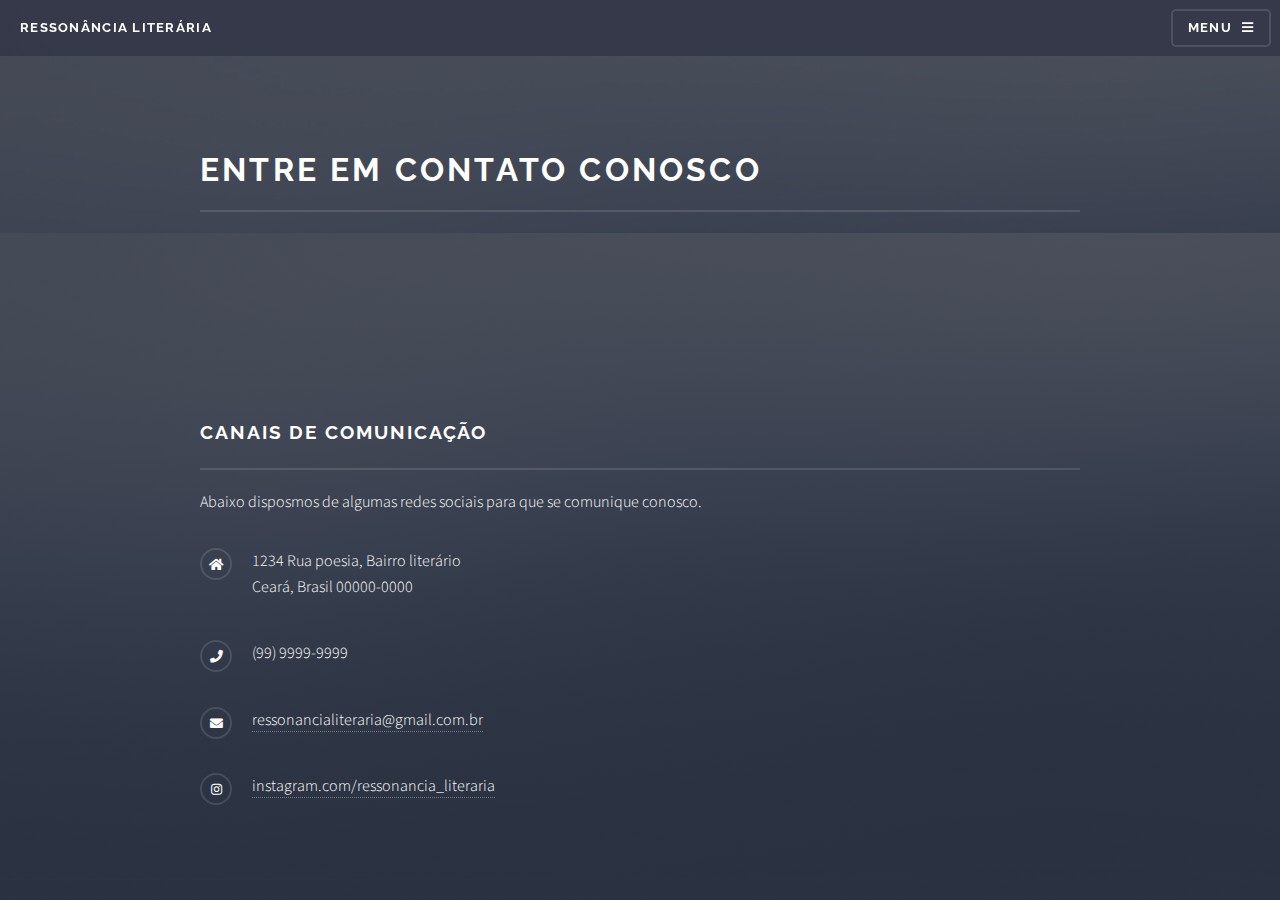
==== contato.html @ 48470628 "Subindo arquivos para a branch Layssa_controle_geral" ====
<!DOCTYPE HTML>
<!--
	Solid State by HTML5 UP
	html5up.net | @ajlkn
	Free for personal and commercial use under the CCA 3.0 license (html5up.net/license)
-->
<html>
	<head>
		<title>Ressonância literária</title>
		<meta charset="utf-8" />
		<meta name="viewport" content="width=device-width, initial-scale=1, user-scalable=no" />
		<link rel="stylesheet" href="assets/css/main.css" />
		<noscript><link rel="stylesheet" href="assets/css/noscript.css" /></noscript>
	</head>
	<body class="is-preload">

		<!-- Page Wrapper -->
			<div id="page-wrapper">

				<!-- Header -->
					<header id="header">
						<h1><a href="index.html">Ressonância Literária</a></h1>
						<nav>
							<a href="#menu">Menu</a>
						</nav>
					</header>

				<!-- Menu -->
					<nav id="menu">
						<div class="inner">
							<h2>Menu</h2>
							<ul class="links">
								<li><a href="index.html">Home</a></li>
								<li><a href="livraria.html">Livraria</a></li>
								<li><a href="sobre.html">Sobre</a></li>
								<li><a href="contato.html">Contato</a></li>
								<li><a href="sign_up.html">Login | Sign Up</a></li>
							</ul>
							<a href="#" class="close">Close</a>
						</div>
					</nav>

				<!-- Wrapper -->
					<section id="wrapper">
						<header>
							<div class="inner">
								<h2>Entre em contato conosco</h2>
							</div>
						</header>
				<!-- Footer -->
				<section id="footer">
					<div class="inner">
						<h2 class="major">Canais de comunicação</h2>
						<p>Abaixo disposmos de algumas redes sociais para que se comunique conosco.</p>
						<ul class="contact">
							<li class="icon solid fa-home">
								1234 Rua poesia, Bairro literário <br />
								Ceará, Brasil 00000-0000
							</li>
							<li class="icon solid fa-phone">(99) 9999-9999</li>
							<li class="icon solid fa-envelope"><a href="#">ressonancialiteraria@gmail.com.br</a></li>
							<li class="icon brands fa-instagram"><a href="#">instagram.com/ressonancia_literaria</a></li>
						</ul>
					</div>
				</section>

		</div>

	<!-- Scripts -->
		<script src="assets/js/jquery.min.js"></script>
		<script src="assets/js/jquery.scrollex.min.js"></script>
		<script src="assets/js/browser.min.js"></script>
		<script src="assets/js/breakpoints.min.js"></script>
		<script src="assets/js/util.js"></script>
		<script src="assets/js/main.js"></script>
	</body>
</html>
---- assets/css/main.css ----
@import url(fontawesome-all.min.css);
@import url("https://fonts.googleapis.com/css?family=Raleway:200,700|Source+Sans+Pro:300,600,300italic,600italic");

/*
	Solid State by HTML5 UP
	html5up.net | @ajlkn
	Free for personal and commercial use under the CCA 3.0 license (html5up.net/license)
*/

html, body, div, span, applet, object,
iframe, h1, h2, h3, h4, h5, h6, p, blockquote,
pre, a, abbr, acronym, address, big, cite,
code, del, dfn, em, img, ins, kbd, q, s, samp,
small, strike, strong, sub, sup, tt, var, b,
u, i, center, dl, dt, dd, ol, ul, li, fieldset,
form, label, legend, table, caption, tbody,
tfoot, thead, tr, th, td, article, aside,
canvas, details, embed, figure, figcaption,
footer, header, hgroup, menu, nav, output, ruby,
section, summary, time, mark, audio, video {
	margin: 0;
	padding: 0;
	border: 0;
	font-size: 100%;
	font: inherit;
	vertical-align: baseline;}

article, aside, details, figcaption, figure,
footer, header, hgroup, menu, nav, section {
	display: block;}

body {
	line-height: 1;
}

ol, ul {
	list-style: none;
}

blockquote, q {
	quotes: none;
}

	blockquote:before, blockquote:after, q:before, q:after {
		content: '';
		content: none;
	}

table {
	border-collapse: collapse;
	border-spacing: 0;
}

body {
	-webkit-text-size-adjust: none;
}

mark {
	background-color: transparent;
	color: inherit;
}

input::-moz-focus-inner {
	border: 0;
	padding: 0;
}

input, select, textarea {
	-moz-appearance: none;
	-webkit-appearance: none;
	-ms-appearance: none;
	appearance: none;
}

/* Basic */

	@-ms-viewport {
		width: device-width;
	}

	body {
		-ms-overflow-style: scrollbar;
	}

	@media screen and (max-width: 480px) {

		html, body {
			min-width: 320px;
		}

	}

	html {
		box-sizing: border-box;
	}

	*, *:before, *:after {
		box-sizing: inherit;
	}

	body {
		background-color: #2e3141;
		background-image: linear-gradient(to top, rgba(46, 49, 65, 0.8), rgba(46, 49, 65, 0.8)), url("../../images/bg.jpg");
		background-size: auto, cover;
		background-attachment: fixed, fixed;
		background-position: center, center;
	}

		body.is-preload *, body.is-preload *:before, body.is-preload *:after {
			-moz-animation: none !important;
			-webkit-animation: none !important;
			-ms-animation: none !important;
			animation: none !important;
			-moz-transition: none !important;
			-webkit-transition: none !important;
			-ms-transition: none !important;
			transition: none !important;
		}

/* Type */

	body, input, select, textarea {
		color: #ffffff;
		font-family: "Source Sans Pro", Helvetica, sans-serif;
		font-size: 16.5pt;
		font-weight: 300;
		line-height: 1.65;
	}

		@media screen and (max-width: 1680px) {

			body, input, select, textarea {
				font-size: 13pt;
			}

		}

		@media screen and (max-width: 1280px) {

			body, input, select, textarea {
				font-size: 12pt;
			}

		}

		@media screen and (max-width: 980px) {

			body, input, select, textarea {
				font-size: 12pt;
			}

		}

		@media screen and (max-width: 736px) {

			body, input, select, textarea {
				font-size: 12pt;
			}

		}

		@media screen and (max-width: 480px) {

			body, input, select, textarea {
				font-size: 12pt;
			}

		}

	a {
		-moz-transition: color 0.2s ease-in-out, border-bottom-color 0.2s ease-in-out;
		-webkit-transition: color 0.2s ease-in-out, border-bottom-color 0.2s ease-in-out;
		-ms-transition: color 0.2s ease-in-out, border-bottom-color 0.2s ease-in-out;
		transition: color 0.2s ease-in-out, border-bottom-color 0.2s ease-in-out;
		border-bottom: dotted 1px rgba(255, 255, 255, 0.35);
		color: #ffffff;
		text-decoration: none;
	}

		a:hover {
			border-bottom-color: transparent;
			color: #ffffff !important;
		}

		a.special:not(.button) {
			text-decoration: none;
			border-bottom: 0;
			display: block;
			font-family: Raleway, Helvetica, sans-serif;
			font-size: 0.8em;
			font-weight: 700;
			letter-spacing: 0.1em;
			margin: 0 0 2em 0;
			text-transform: uppercase;
		}

			a.special:not(.button):before {
				-moz-osx-font-smoothing: grayscale;
				-webkit-font-smoothing: antialiased;
				display: inline-block;
				font-style: normal;
				font-variant: normal;
				text-rendering: auto;
				line-height: 1;
				text-transform: none !important;
				font-family: 'Font Awesome 5 Free';
				font-weight: 900;
			}

			a.special:not(.button):before {
				-moz-transition: background-color 0.2s ease-in-out;
				-webkit-transition: background-color 0.2s ease-in-out;
				-ms-transition: background-color 0.2s ease-in-out;
				transition: background-color 0.2s ease-in-out;
				border-radius: 100%;
				border: solid 2px rgba(255, 255, 255, 0.125);
				content: '\f105';
				display: inline-block;
				font-size: 1.25em;
				height: 2em;
				line-height: 1.75em;
				margin-right: 0.85em;
				text-align: center;
				text-indent: 0.15em;
				vertical-align: middle;
				width: 2em;
			}

			a.special:not(.button):hover:before {
				background-color: rgba(255, 255, 255, 0.025);
			}

			a.special:not(.button):active:before {
				background-color: rgba(255, 255, 255, 0.075);
			}

	strong, b {
		color: #ffffff;
		font-weight: 600;
	}

	em, i {
		font-style: italic;
	}

	p {
		margin: 0 0 2em 0;
	}

	h1, h2, h3, h4, h5, h6 {
		color: #ffffff;
		font-family: Raleway, Helvetica, sans-serif;
		font-weight: 700;
		letter-spacing: 0.1em;
		margin: 0 0 1em 0;
		text-transform: uppercase;
	}

		h1 a, h2 a, h3 a, h4 a, h5 a, h6 a {
			color: inherit;
			text-decoration: none;
			border-bottom: 0;
		}

		h1 span, h2 span, h3 span, h4 span, h5 span, h6 span {
			font-weight: 200;
		}

		h1.major, h2.major, h3.major, h4.major, h5.major, h6.major {
			padding-bottom: 1em;
			border-bottom: solid 2px rgba(255, 255, 255, 0.125);
		}

	h2 {
		font-size: 1.2em;
	}

	h3 {
		font-size: 0.9em;
	}

	h4 {
		font-size: 0.7em;
	}

	h5 {
		font-size: 0.7em;
	}

	h6 {
		font-size: 0.7em;
	}

	@media screen and (max-width: 736px) {

		h2 {
			font-size: 1em;
		}

		h3 {
			font-size: 0.8em;
		}

	}

	sub {
		font-size: 0.8em;
		position: relative;
		top: 0.5em;
	}

	sup {
		font-size: 0.8em;
		position: relative;
		top: -0.5em;
	}

	blockquote {
		border-left: solid 4px rgba(255, 255, 255, 0.125);
		font-style: italic;
		margin: 0 0 2em 0;
		padding: 0.5em 0 0.5em 2em;
	}

	code {
		background: rgba(255, 255, 255, 0.025);
		border-radius: 5px;
		border: solid 2px rgba(255, 255, 255, 0.125);
		font-family: "Courier New", monospace;
		font-size: 0.9em;
		margin: 0 0.25em;
		padding: 0.25em 0.65em;
	}

	pre {
		-webkit-overflow-scrolling: touch;
		font-family: "Courier New", monospace;
		font-size: 0.9em;
		margin: 0 0 2em 0;
	}

		pre code {
			display: block;
			line-height: 1.75em;
			padding: 1em 1.5em;
			overflow-x: auto;
		}

	hr {
		border: 0;
		border-bottom: solid 2px rgba(255, 255, 255, 0.125);
		margin: 2.5em 0;
	}

		hr.major {
			margin: 4em 0;
		}

	.align-left {
		text-align: left;
	}

	.align-center {
		text-align: center;
	}

	.align-right {
		text-align: right;
	}

/* Row */

	.row {
		display: flex;
		flex-wrap: wrap;
		box-sizing: border-box;
		align-items: stretch;
	}

		.row > * {
			box-sizing: border-box;
		}

		.row.gtr-uniform > * > :last-child {
			margin-bottom: 0;
		}

		.row.aln-left {
			justify-content: flex-start;
		}

		.row.aln-center {
			justify-content: center;
		}

		.row.aln-right {
			justify-content: flex-end;
		}

		.row.aln-top {
			align-items: flex-start;
		}

		.row.aln-middle {
			align-items: center;
		}

		.row.aln-bottom {
			align-items: flex-end;
		}

		.row > .imp {
			order: -1;
		}

		.row > .col-1 {
			width: 8.33333%;
		}

		.row > .off-1 {
			margin-left: 8.33333%;
		}

		.row > .col-2 {
			width: 16.66667%;
		}

		.row > .off-2 {
			margin-left: 16.66667%;
		}

		.row > .col-3 {
			width: 25%;
		}

		.row > .off-3 {
			margin-left: 25%;
		}

		.row > .col-4 {
			width: 33.33333%;
		}

		.row > .off-4 {
			margin-left: 33.33333%;
		}

		.row > .col-5 {
			width: 41.66667%;
		}

		.row > .off-5 {
			margin-left: 41.66667%;
		}

		.row > .col-6 {
			width: 50%;
		}

		.row > .off-6 {
			margin-left: 50%;
		}

		.row > .col-7 {
			width: 58.33333%;
		}

		.row > .off-7 {
			margin-left: 58.33333%;
		}

		.row > .col-8 {
			width: 66.66667%;
		}

		.row > .off-8 {
			margin-left: 66.66667%;
		}

		.row > .col-9 {
			width: 75%;
		}

		.row > .off-9 {
			margin-left: 75%;
		}

		.row > .col-10 {
			width: 83.33333%;
		}

		.row > .off-10 {
			margin-left: 83.33333%;
		}

		.row > .col-11 {
			width: 91.66667%;
		}

		.row > .off-11 {
			margin-left: 91.66667%;
		}

		.row > .col-12 {
			width: 100%;
		}

		.row > .off-12 {
			margin-left: 100%;
		}

		.row.gtr-0 {
			margin-top: 0;
			margin-left: 0em;
		}

			.row.gtr-0 > * {
				padding: 0 0 0 0em;
			}

			.row.gtr-0.gtr-uniform {
				margin-top: 0em;
			}

				.row.gtr-0.gtr-uniform > * {
					padding-top: 0em;
				}

		.row.gtr-25 {
			margin-top: 0;
			margin-left: -0.4375em;
		}

			.row.gtr-25 > * {
				padding: 0 0 0 0.4375em;
			}

			.row.gtr-25.gtr-uniform {
				margin-top: -0.4375em;
			}

				.row.gtr-25.gtr-uniform > * {
					padding-top: 0.4375em;
				}

		.row.gtr-50 {
			margin-top: 0;
			margin-left: -0.875em;
		}

			.row.gtr-50 > * {
				padding: 0 0 0 0.875em;
			}

			.row.gtr-50.gtr-uniform {
				margin-top: -0.875em;
			}

				.row.gtr-50.gtr-uniform > * {
					padding-top: 0.875em;
				}

		.row {
			margin-top: 0;
			margin-left: -1.75em;
		}

			.row > * {
				padding: 0 0 0 1.75em;
			}

			.row.gtr-uniform {
				margin-top: -1.75em;
			}

				.row.gtr-uniform > * {
					padding-top: 1.75em;
				}

		.row.gtr-150 {
			margin-top: 0;
			margin-left: -2.625em;
		}

			.row.gtr-150 > * {
				padding: 0 0 0 2.625em;
			}

			.row.gtr-150.gtr-uniform {
				margin-top: -2.625em;
			}

				.row.gtr-150.gtr-uniform > * {
					padding-top: 2.625em;
				}

		.row.gtr-200 {
			margin-top: 0;
			margin-left: -3.5em;
		}

			.row.gtr-200 > * {
				padding: 0 0 0 3.5em;
			}

			.row.gtr-200.gtr-uniform {
				margin-top: -3.5em;
			}

				.row.gtr-200.gtr-uniform > * {
					padding-top: 3.5em;
				}

		@media screen and (max-width: 1680px) {

			.row {
				display: flex;
				flex-wrap: wrap;
				box-sizing: border-box;
				align-items: stretch;
			}

				.row > * {
					box-sizing: border-box;
				}

				.row.gtr-uniform > * > :last-child {
					margin-bottom: 0;
				}

				.row.aln-left {
					justify-content: flex-start;
				}

				.row.aln-center {
					justify-content: center;
				}

				.row.aln-right {
					justify-content: flex-end;
				}

				.row.aln-top {
					align-items: flex-start;
				}

				.row.aln-middle {
					align-items: center;
				}

				.row.aln-bottom {
					align-items: flex-end;
				}

				.row > .imp-xlarge {
					order: -1;
				}

				.row > .col-1-xlarge {
					width: 8.33333%;
				}

				.row > .off-1-xlarge {
					margin-left: 8.33333%;
				}

				.row > .col-2-xlarge {
					width: 16.66667%;
				}

				.row > .off-2-xlarge {
					margin-left: 16.66667%;
				}

				.row > .col-3-xlarge {
					width: 25%;
				}

				.row > .off-3-xlarge {
					margin-left: 25%;
				}

				.row > .col-4-xlarge {
					width: 33.33333%;
				}

				.row > .off-4-xlarge {
					margin-left: 33.33333%;
				}

				.row > .col-5-xlarge {
					width: 41.66667%;
				}

				.row > .off-5-xlarge {
					margin-left: 41.66667%;
				}

				.row > .col-6-xlarge {
					width: 50%;
				}

				.row > .off-6-xlarge {
					margin-left: 50%;
				}

				.row > .col-7-xlarge {
					width: 58.33333%;
				}

				.row > .off-7-xlarge {
					margin-left: 58.33333%;
				}

				.row > .col-8-xlarge {
					width: 66.66667%;
				}

				.row > .off-8-xlarge {
					margin-left: 66.66667%;
				}

				.row > .col-9-xlarge {
					width: 75%;
				}

				.row > .off-9-xlarge {
					margin-left: 75%;
				}

				.row > .col-10-xlarge {
					width: 83.33333%;
				}

				.row > .off-10-xlarge {
					margin-left: 83.33333%;
				}

				.row > .col-11-xlarge {
					width: 91.66667%;
				}

				.row > .off-11-xlarge {
					margin-left: 91.66667%;
				}

				.row > .col-12-xlarge {
					width: 100%;
				}

				.row > .off-12-xlarge {
					margin-left: 100%;
				}

				.row.gtr-0 {
					margin-top: 0;
					margin-left: 0em;
				}

					.row.gtr-0 > * {
						padding: 0 0 0 0em;
					}

					.row.gtr-0.gtr-uniform {
						margin-top: 0em;
					}

						.row.gtr-0.gtr-uniform > * {
							padding-top: 0em;
						}

				.row.gtr-25 {
					margin-top: 0;
					margin-left: -0.4375em;
				}

					.row.gtr-25 > * {
						padding: 0 0 0 0.4375em;
					}

					.row.gtr-25.gtr-uniform {
						margin-top: -0.4375em;
					}

						.row.gtr-25.gtr-uniform > * {
							padding-top: 0.4375em;
						}

				.row.gtr-50 {
					margin-top: 0;
					margin-left: -0.875em;
				}

					.row.gtr-50 > * {
						padding: 0 0 0 0.875em;
					}

					.row.gtr-50.gtr-uniform {
						margin-top: -0.875em;
					}

						.row.gtr-50.gtr-uniform > * {
							padding-top: 0.875em;
						}

				.row {
					margin-top: 0;
					margin-left: -1.75em;
				}

					.row > * {
						padding: 0 0 0 1.75em;
					}

					.row.gtr-uniform {
						margin-top: -1.75em;
					}

						.row.gtr-uniform > * {
							padding-top: 1.75em;
						}

				.row.gtr-150 {
					margin-top: 0;
					margin-left: -2.625em;
				}

					.row.gtr-150 > * {
						padding: 0 0 0 2.625em;
					}

					.row.gtr-150.gtr-uniform {
						margin-top: -2.625em;
					}

						.row.gtr-150.gtr-uniform > * {
							padding-top: 2.625em;
						}

				.row.gtr-200 {
					margin-top: 0;
					margin-left: -3.5em;
				}

					.row.gtr-200 > * {
						padding: 0 0 0 3.5em;
					}

					.row.gtr-200.gtr-uniform {
						margin-top: -3.5em;
					}

						.row.gtr-200.gtr-uniform > * {
							padding-top: 3.5em;
						}

		}

		@media screen and (max-width: 1280px) {

			.row {
				display: flex;
				flex-wrap: wrap;
				box-sizing: border-box;
				align-items: stretch;
			}

				.row > * {
					box-sizing: border-box;
				}

				.row.gtr-uniform > * > :last-child {
					margin-bottom: 0;
				}

				.row.aln-left {
					justify-content: flex-start;
				}

				.row.aln-center {
					justify-content: center;
				}

				.row.aln-right {
					justify-content: flex-end;
				}

				.row.aln-top {
					align-items: flex-start;
				}

				.row.aln-middle {
					align-items: center;
				}

				.row.aln-bottom {
					align-items: flex-end;
				}

				.row > .imp-large {
					order: -1;
				}

				.row > .col-1-large {
					width: 8.33333%;
				}

				.row > .off-1-large {
					margin-left: 8.33333%;
				}

				.row > .col-2-large {
					width: 16.66667%;
				}

				.row > .off-2-large {
					margin-left: 16.66667%;
				}

				.row > .col-3-large {
					width: 25%;
				}

				.row > .off-3-large {
					margin-left: 25%;
				}

				.row > .col-4-large {
					width: 33.33333%;
				}

				.row > .off-4-large {
					margin-left: 33.33333%;
				}

				.row > .col-5-large {
					width: 41.66667%;
				}

				.row > .off-5-large {
					margin-left: 41.66667%;
				}

				.row > .col-6-large {
					width: 50%;
				}

				.row > .off-6-large {
					margin-left: 50%;
				}

				.row > .col-7-large {
					width: 58.33333%;
				}

				.row > .off-7-large {
					margin-left: 58.33333%;
				}

				.row > .col-8-large {
					width: 66.66667%;
				}

				.row > .off-8-large {
					margin-left: 66.66667%;
				}

				.row > .col-9-large {
					width: 75%;
				}

				.row > .off-9-large {
					margin-left: 75%;
				}

				.row > .col-10-large {
					width: 83.33333%;
				}

				.row > .off-10-large {
					margin-left: 83.33333%;
				}

				.row > .col-11-large {
					width: 91.66667%;
				}

				.row > .off-11-large {
					margin-left: 91.66667%;
				}

				.row > .col-12-large {
					width: 100%;
				}

				.row > .off-12-large {
					margin-left: 100%;
				}

				.row.gtr-0 {
					margin-top: 0;
					margin-left: 0em;
				}

					.row.gtr-0 > * {
						padding: 0 0 0 0em;
					}

					.row.gtr-0.gtr-uniform {
						margin-top: 0em;
					}

						.row.gtr-0.gtr-uniform > * {
							padding-top: 0em;
						}

				.row.gtr-25 {
					margin-top: 0;
					margin-left: -0.4375em;
				}

					.row.gtr-25 > * {
						padding: 0 0 0 0.4375em;
					}

					.row.gtr-25.gtr-uniform {
						margin-top: -0.4375em;
					}

						.row.gtr-25.gtr-uniform > * {
							padding-top: 0.4375em;
						}

				.row.gtr-50 {
					margin-top: 0;
					margin-left: -0.875em;
				}

					.row.gtr-50 > * {
						padding: 0 0 0 0.875em;
					}

					.row.gtr-50.gtr-uniform {
						margin-top: -0.875em;
					}

						.row.gtr-50.gtr-uniform > * {
							padding-top: 0.875em;
						}

				.row {
					margin-top: 0;
					margin-left: -1.75em;
				}

					.row > * {
						padding: 0 0 0 1.75em;
					}

					.row.gtr-uniform {
						margin-top: -1.75em;
					}

						.row.gtr-uniform > * {
							padding-top: 1.75em;
						}

				.row.gtr-150 {
					margin-top: 0;
					margin-left: -2.625em;
				}

					.row.gtr-150 > * {
						padding: 0 0 0 2.625em;
					}

					.row.gtr-150.gtr-uniform {
						margin-top: -2.625em;
					}

						.row.gtr-150.gtr-uniform > * {
							padding-top: 2.625em;
						}

				.row.gtr-200 {
					margin-top: 0;
					margin-left: -3.5em;
				}

					.row.gtr-200 > * {
						padding: 0 0 0 3.5em;
					}

					.row.gtr-200.gtr-uniform {
						margin-top: -3.5em;
					}

						.row.gtr-200.gtr-uniform > * {
							padding-top: 3.5em;
						}

		}

		@media screen and (max-width: 980px) {

			.row {
				display: flex;
				flex-wrap: wrap;
				box-sizing: border-box;
				align-items: stretch;
			}

				.row > * {
					box-sizing: border-box;
				}

				.row.gtr-uniform > * > :last-child {
					margin-bottom: 0;
				}

				.row.aln-left {
					justify-content: flex-start;
				}

				.row.aln-center {
					justify-content: center;
				}

				.row.aln-right {
					justify-content: flex-end;
				}

				.row.aln-top {
					align-items: flex-start;
				}

				.row.aln-middle {
					align-items: center;
				}

				.row.aln-bottom {
					align-items: flex-end;
				}

				.row > .imp-medium {
					order: -1;
				}

				.row > .col-1-medium {
					width: 8.33333%;
				}

				.row > .off-1-medium {
					margin-left: 8.33333%;
				}

				.row > .col-2-medium {
					width: 16.66667%;
				}

				.row > .off-2-medium {
					margin-left: 16.66667%;
				}

				.row > .col-3-medium {
					width: 25%;
				}

				.row > .off-3-medium {
					margin-left: 25%;
				}

				.row > .col-4-medium {
					width: 33.33333%;
				}

				.row > .off-4-medium {
					margin-left: 33.33333%;
				}

				.row > .col-5-medium {
					width: 41.66667%;
				}

				.row > .off-5-medium {
					margin-left: 41.66667%;
				}

				.row > .col-6-medium {
					width: 50%;
				}

				.row > .off-6-medium {
					margin-left: 50%;
				}

				.row > .col-7-medium {
					width: 58.33333%;
				}

				.row > .off-7-medium {
					margin-left: 58.33333%;
				}

				.row > .col-8-medium {
					width: 66.66667%;
				}

				.row > .off-8-medium {
					margin-left: 66.66667%;
				}

				.row > .col-9-medium {
					width: 75%;
				}

				.row > .off-9-medium {
					margin-left: 75%;
				}

				.row > .col-10-medium {
					width: 83.33333%;
				}

				.row > .off-10-medium {
					margin-left: 83.33333%;
				}

				.row > .col-11-medium {
					width: 91.66667%;
				}

				.row > .off-11-medium {
					margin-left: 91.66667%;
				}

				.row > .col-12-medium {
					width: 100%;
				}

				.row > .off-12-medium {
					margin-left: 100%;
				}

				.row.gtr-0 {
					margin-top: 0;
					margin-left: 0em;
				}

					.row.gtr-0 > * {
						padding: 0 0 0 0em;
					}

					.row.gtr-0.gtr-uniform {
						margin-top: 0em;
					}

						.row.gtr-0.gtr-uniform > * {
							padding-top: 0em;
						}

				.row.gtr-25 {
					margin-top: 0;
					margin-left: -0.4375em;
				}

					.row.gtr-25 > * {
						padding: 0 0 0 0.4375em;
					}

					.row.gtr-25.gtr-uniform {
						margin-top: -0.4375em;
					}

						.row.gtr-25.gtr-uniform > * {
							padding-top: 0.4375em;
						}

				.row.gtr-50 {
					margin-top: 0;
					margin-left: -0.875em;
				}

					.row.gtr-50 > * {
						padding: 0 0 0 0.875em;
					}

					.row.gtr-50.gtr-uniform {
						margin-top: -0.875em;
					}

						.row.gtr-50.gtr-uniform > * {
							padding-top: 0.875em;
						}

				.row {
					margin-top: 0;
					margin-left: -1.75em;
				}

					.row > * {
						padding: 0 0 0 1.75em;
					}

					.row.gtr-uniform {
						margin-top: -1.75em;
					}

						.row.gtr-uniform > * {
							padding-top: 1.75em;
						}

				.row.gtr-150 {
					margin-top: 0;
					margin-left: -2.625em;
				}

					.row.gtr-150 > * {
						padding: 0 0 0 2.625em;
					}

					.row.gtr-150.gtr-uniform {
						margin-top: -2.625em;
					}

						.row.gtr-150.gtr-uniform > * {
							padding-top: 2.625em;
						}

				.row.gtr-200 {
					margin-top: 0;
					margin-left: -3.5em;
				}

					.row.gtr-200 > * {
						padding: 0 0 0 3.5em;
					}

					.row.gtr-200.gtr-uniform {
						margin-top: -3.5em;
					}

						.row.gtr-200.gtr-uniform > * {
							padding-top: 3.5em;
						}

		}

		@media screen and (max-width: 736px) {

			.row {
				display: flex;
				flex-wrap: wrap;
				box-sizing: border-box;
				align-items: stretch;
			}

				.row > * {
					box-sizing: border-box;
				}

				.row.gtr-uniform > * > :last-child {
					margin-bottom: 0;
				}

				.row.aln-left {
					justify-content: flex-start;
				}

				.row.aln-center {
					justify-content: center;
				}

				.row.aln-right {
					justify-content: flex-end;
				}

				.row.aln-top {
					align-items: flex-start;
				}

				.row.aln-middle {
					align-items: center;
				}

				.row.aln-bottom {
					align-items: flex-end;
				}

				.row > .imp-small {
					order: -1;
				}

				.row > .col-1-small {
					width: 8.33333%;
				}

				.row > .off-1-small {
					margin-left: 8.33333%;
				}

				.row > .col-2-small {
					width: 16.66667%;
				}

				.row > .off-2-small {
					margin-left: 16.66667%;
				}

				.row > .col-3-small {
					width: 25%;
				}

				.row > .off-3-small {
					margin-left: 25%;
				}

				.row > .col-4-small {
					width: 33.33333%;
				}

				.row > .off-4-small {
					margin-left: 33.33333%;
				}

				.row > .col-5-small {
					width: 41.66667%;
				}

				.row > .off-5-small {
					margin-left: 41.66667%;
				}

				.row > .col-6-small {
					width: 50%;
				}

				.row > .off-6-small {
					margin-left: 50%;
				}

				.row > .col-7-small {
					width: 58.33333%;
				}

				.row > .off-7-small {
					margin-left: 58.33333%;
				}

				.row > .col-8-small {
					width: 66.66667%;
				}

				.row > .off-8-small {
					margin-left: 66.66667%;
				}

				.row > .col-9-small {
					width: 75%;
				}

				.row > .off-9-small {
					margin-left: 75%;
				}

				.row > .col-10-small {
					width: 83.33333%;
				}

				.row > .off-10-small {
					margin-left: 83.33333%;
				}

				.row > .col-11-small {
					width: 91.66667%;
				}

				.row > .off-11-small {
					margin-left: 91.66667%;
				}

				.row > .col-12-small {
					width: 100%;
				}

				.row > .off-12-small {
					margin-left: 100%;
				}

				.row.gtr-0 {
					margin-top: 0;
					margin-left: 0em;
				}

					.row.gtr-0 > * {
						padding: 0 0 0 0em;
					}

					.row.gtr-0.gtr-uniform {
						margin-top: 0em;
					}

						.row.gtr-0.gtr-uniform > * {
							padding-top: 0em;
						}

				.row.gtr-25 {
					margin-top: 0;
					margin-left: -0.3125em;
				}

					.row.gtr-25 > * {
						padding: 0 0 0 0.3125em;
					}

					.row.gtr-25.gtr-uniform {
						margin-top: -0.3125em;
					}

						.row.gtr-25.gtr-uniform > * {
							padding-top: 0.3125em;
						}

				.row.gtr-50 {
					margin-top: 0;
					margin-left: -0.625em;
				}

					.row.gtr-50 > * {
						padding: 0 0 0 0.625em;
					}

					.row.gtr-50.gtr-uniform {
						margin-top: -0.625em;
					}

						.row.gtr-50.gtr-uniform > * {
							padding-top: 0.625em;
						}

				.row {
					margin-top: 0;
					margin-left: -1.25em;
				}

					.row > * {
						padding: 0 0 0 1.25em;
					}

					.row.gtr-uniform {
						margin-top: -1.25em;
					}

						.row.gtr-uniform > * {
							padding-top: 1.25em;
						}

				.row.gtr-150 {
					margin-top: 0;
					margin-left: -1.875em;
				}

					.row.gtr-150 > * {
						padding: 0 0 0 1.875em;
					}

					.row.gtr-150.gtr-uniform {
						margin-top: -1.875em;
					}

						.row.gtr-150.gtr-uniform > * {
							padding-top: 1.875em;
						}

				.row.gtr-200 {
					margin-top: 0;
					margin-left: -2.5em;
				}

					.row.gtr-200 > * {
						padding: 0 0 0 2.5em;
					}

					.row.gtr-200.gtr-uniform {
						margin-top: -2.5em;
					}

						.row.gtr-200.gtr-uniform > * {
							padding-top: 2.5em;
						}

		}

		@media screen and (max-width: 480px) {

			.row {
				display: flex;
				flex-wrap: wrap;
				box-sizing: border-box;
				align-items: stretch;
			}

				.row > * {
					box-sizing: border-box;
				}

				.row.gtr-uniform > * > :last-child {
					margin-bottom: 0;
				}

				.row.aln-left {
					justify-content: flex-start;
				}

				.row.aln-center {
					justify-content: center;
				}

				.row.aln-right {
					justify-content: flex-end;
				}

				.row.aln-top {
					align-items: flex-start;
				}

				.row.aln-middle {
					align-items: center;
				}

				.row.aln-bottom {
					align-items: flex-end;
				}

				.row > .imp-xsmall {
					order: -1;
				}

				.row > .col-1-xsmall {
					width: 8.33333%;
				}

				.row > .off-1-xsmall {
					margin-left: 8.33333%;
				}

				.row > .col-2-xsmall {
					width: 16.66667%;
				}

				.row > .off-2-xsmall {
					margin-left: 16.66667%;
				}

				.row > .col-3-xsmall {
					width: 25%;
				}

				.row > .off-3-xsmall {
					margin-left: 25%;
				}

				.row > .col-4-xsmall {
					width: 33.33333%;
				}

				.row > .off-4-xsmall {
					margin-left: 33.33333%;
				}

				.row > .col-5-xsmall {
					width: 41.66667%;
				}

				.row > .off-5-xsmall {
					margin-left: 41.66667%;
				}

				.row > .col-6-xsmall {
					width: 50%;
				}

				.row > .off-6-xsmall {
					margin-left: 50%;
				}

				.row > .col-7-xsmall {
					width: 58.33333%;
				}

				.row > .off-7-xsmall {
					margin-left: 58.33333%;
				}

				.row > .col-8-xsmall {
					width: 66.66667%;
				}

				.row > .off-8-xsmall {
					margin-left: 66.66667%;
				}

				.row > .col-9-xsmall {
					width: 75%;
				}

				.row > .off-9-xsmall {
					margin-left: 75%;
				}

				.row > .col-10-xsmall {
					width: 83.33333%;
				}

				.row > .off-10-xsmall {
					margin-left: 83.33333%;
				}

				.row > .col-11-xsmall {
					width: 91.66667%;
				}

				.row > .off-11-xsmall {
					margin-left: 91.66667%;
				}

				.row > .col-12-xsmall {
					width: 100%;
				}

				.row > .off-12-xsmall {
					margin-left: 100%;
				}

				.row.gtr-0 {
					margin-top: 0;
					margin-left: 0em;
				}

					.row.gtr-0 > * {
						padding: 0 0 0 0em;
					}

					.row.gtr-0.gtr-uniform {
						margin-top: 0em;
					}

						.row.gtr-0.gtr-uniform > * {
							padding-top: 0em;
						}

				.row.gtr-25 {
					margin-top: 0;
					margin-left: -0.3125em;
				}

					.row.gtr-25 > * {
						padding: 0 0 0 0.3125em;
					}

					.row.gtr-25.gtr-uniform {
						margin-top: -0.3125em;
					}

						.row.gtr-25.gtr-uniform > * {
							padding-top: 0.3125em;
						}

				.row.gtr-50 {
					margin-top: 0;
					margin-left: -0.625em;
				}

					.row.gtr-50 > * {
						padding: 0 0 0 0.625em;
					}

					.row.gtr-50.gtr-uniform {
						margin-top: -0.625em;
					}

						.row.gtr-50.gtr-uniform > * {
							padding-top: 0.625em;
						}

				.row {
					margin-top: 0;
					margin-left: -1.25em;
				}

					.row > * {
						padding: 0 0 0 1.25em;
					}

					.row.gtr-uniform {
						margin-top: -1.25em;
					}

						.row.gtr-uniform > * {
							padding-top: 1.25em;
						}

				.row.gtr-150 {
					margin-top: 0;
					margin-left: -1.875em;
				}

					.row.gtr-150 > * {
						padding: 0 0 0 1.875em;
					}

					.row.gtr-150.gtr-uniform {
						margin-top: -1.875em;
					}

						.row.gtr-150.gtr-uniform > * {
							padding-top: 1.875em;
						}

				.row.gtr-200 {
					margin-top: 0;
					margin-left: -2.5em;
				}

					.row.gtr-200 > * {
						padding: 0 0 0 2.5em;
					}

					.row.gtr-200.gtr-uniform {
						margin-top: -2.5em;
					}

						.row.gtr-200.gtr-uniform > * {
							padding-top: 2.5em;
						}

		}

		@media screen and (max-width: 360px) {

			.row {
				display: flex;
				flex-wrap: wrap;
				box-sizing: border-box;
				align-items: stretch;
			}

				.row > * {
					box-sizing: border-box;
				}

				.row.gtr-uniform > * > :last-child {
					margin-bottom: 0;
				}

				.row.aln-left {
					justify-content: flex-start;
				}

				.row.aln-center {
					justify-content: center;
				}

				.row.aln-right {
					justify-content: flex-end;
				}

				.row.aln-top {
					align-items: flex-start;
				}

				.row.aln-middle {
					align-items: center;
				}

				.row.aln-bottom {
					align-items: flex-end;
				}

				.row > .imp-xxsmall {
					order: -1;
				}

				.row > .col-1-xxsmall {
					width: 8.33333%;
				}

				.row > .off-1-xxsmall {
					margin-left: 8.33333%;
				}

				.row > .col-2-xxsmall {
					width: 16.66667%;
				}

				.row > .off-2-xxsmall {
					margin-left: 16.66667%;
				}

				.row > .col-3-xxsmall {
					width: 25%;
				}

				.row > .off-3-xxsmall {
					margin-left: 25%;
				}

				.row > .col-4-xxsmall {
					width: 33.33333%;
				}

				.row > .off-4-xxsmall {
					margin-left: 33.33333%;
				}

				.row > .col-5-xxsmall {
					width: 41.66667%;
				}

				.row > .off-5-xxsmall {
					margin-left: 41.66667%;
				}

				.row > .col-6-xxsmall {
					width: 50%;
				}

				.row > .off-6-xxsmall {
					margin-left: 50%;
				}

				.row > .col-7-xxsmall {
					width: 58.33333%;
				}

				.row > .off-7-xxsmall {
					margin-left: 58.33333%;
				}

				.row > .col-8-xxsmall {
					width: 66.66667%;
				}

				.row > .off-8-xxsmall {
					margin-left: 66.66667%;
				}

				.row > .col-9-xxsmall {
					width: 75%;
				}

				.row > .off-9-xxsmall {
					margin-left: 75%;
				}

				.row > .col-10-xxsmall {
					width: 83.33333%;
				}

				.row > .off-10-xxsmall {
					margin-left: 83.33333%;
				}

				.row > .col-11-xxsmall {
					width: 91.66667%;
				}

				.row > .off-11-xxsmall {
					margin-left: 91.66667%;
				}

				.row > .col-12-xxsmall {
					width: 100%;
				}

				.row > .off-12-xxsmall {
					margin-left: 100%;
				}

				.row.gtr-0 {
					margin-top: 0;
					margin-left: 0em;
				}

					.row.gtr-0 > * {
						padding: 0 0 0 0em;
					}

					.row.gtr-0.gtr-uniform {
						margin-top: 0em;
					}

						.row.gtr-0.gtr-uniform > * {
							padding-top: 0em;
						}

				.row.gtr-25 {
					margin-top: 0;
					margin-left: -0.3125em;
				}

					.row.gtr-25 > * {
						padding: 0 0 0 0.3125em;
					}

					.row.gtr-25.gtr-uniform {
						margin-top: -0.3125em;
					}

						.row.gtr-25.gtr-uniform > * {
							padding-top: 0.3125em;
						}

				.row.gtr-50 {
					margin-top: 0;
					margin-left: -0.625em;
				}

					.row.gtr-50 > * {
						padding: 0 0 0 0.625em;
					}

					.row.gtr-50.gtr-uniform {
						margin-top: -0.625em;
					}

						.row.gtr-50.gtr-uniform > * {
							padding-top: 0.625em;
						}

				.row {
					margin-top: 0;
					margin-left: -1.25em;
				}

					.row > * {
						padding: 0 0 0 1.25em;
					}

					.row.gtr-uniform {
						margin-top: -1.25em;
					}

						.row.gtr-uniform > * {
							padding-top: 1.25em;
						}

				.row.gtr-150 {
					margin-top: 0;
					margin-left: -1.875em;
				}

					.row.gtr-150 > * {
						padding: 0 0 0 1.875em;
					}

					.row.gtr-150.gtr-uniform {
						margin-top: -1.875em;
					}

						.row.gtr-150.gtr-uniform > * {
							padding-top: 1.875em;
						}

				.row.gtr-200 {
					margin-top: 0;
					margin-left: -2.5em;
				}

					.row.gtr-200 > * {
						padding: 0 0 0 2.5em;
					}

					.row.gtr-200.gtr-uniform {
						margin-top: -2.5em;
					}

						.row.gtr-200.gtr-uniform > * {
							padding-top: 2.5em;
						}

		}

/* Section/Article */

	section.special, article.special {
		text-align: center;
	}

/* Form */

	form {
		margin: 0 0 2em 0;
	}

		form > :last-child {
			margin-bottom: 0;
		}

		form > .fields {
			display: -moz-flex;
			display: -webkit-flex;
			display: -ms-flex;
			display: flex;
			-moz-flex-wrap: wrap;
			-webkit-flex-wrap: wrap;
			-ms-flex-wrap: wrap;
			flex-wrap: wrap;
			width: calc(100% + 3em);
			margin: -1.5em 0 2em -1.5em;
		}

			form > .fields > .field {
				-moz-flex-grow: 0;
				-webkit-flex-grow: 0;
				-ms-flex-grow: 0;
				flex-grow: 0;
				-moz-flex-shrink: 0;
				-webkit-flex-shrink: 0;
				-ms-flex-shrink: 0;
				flex-shrink: 0;
				padding: 1.5em 0 0 1.5em;
				width: calc(100% - 1.5em);
			}

				form > .fields > .field.half {
					width: calc(50% - 0.75em);
				}

				form > .fields > .field.third {
					width: calc(100%/3 - 0.5em);
				}

				form > .fields > .field.quarter {
					width: calc(25% - 0.375em);
				}

		@media screen and (max-width: 480px) {

			form > .fields {
				width: calc(100% + 3em);
				margin: -1.5em 0 2em -1.5em;
			}

				form > .fields > .field {
					padding: 1.5em 0 0 1.5em;
					width: calc(100% - 1.5em);
				}

					form > .fields > .field.half {
						width: calc(100% - 1.5em);
					}

					form > .fields > .field.third {
						width: calc(100% - 1.5em);
					}

					form > .fields > .field.quarter {
						width: calc(100% - 1.5em);
					}

		}

	label {
		color: #ffffff;
		display: block;
		font-family: Raleway, Helvetica, sans-serif;
		font-size: 0.8em;
		font-weight: 700;
		letter-spacing: 0.1em;
		margin: 0 0 0.7em 0;
		text-transform: uppercase;
	}

	input[type="text"],
	input[type="password"],
	input[type="email"],
	input[type="tel"],
	select,
	textarea {
		-moz-appearance: none;
		-webkit-appearance: none;
		-ms-appearance: none;
		appearance: none;
		background: rgba(255, 255, 255, 0.025);
		border-radius: 5px;
		border: none;
		border: solid 2px rgba(255, 255, 255, 0.125);
		color: inherit;
		display: block;
		outline: 0;
		padding: 0 1em;
		text-decoration: none;
		width: 100%;
	}

		input[type="text"]:invalid,
		input[type="password"]:invalid,
		input[type="email"]:invalid,
		input[type="tel"]:invalid,
		select:invalid,
		textarea:invalid {
			box-shadow: none;
		}

		input[type="text"]:focus,
		input[type="password"]:focus,
		input[type="email"]:focus,
		input[type="tel"]:focus,
		select:focus,
		textarea:focus {
			border-color: #5b6ba6;
		}

	select {
		background-image: url("data:image/svg+xml;charset=utf8,%3Csvg xmlns='http://www.w3.org/2000/svg' width='40' height='40' preserveAspectRatio='none' viewBox='0 0 40 40'%3E%3Cpath d='M9.4,12.3l10.4,10.4l10.4-10.4c0.2-0.2,0.5-0.4,0.9-0.4c0.3,0,0.6,0.1,0.9,0.4l3.3,3.3c0.2,0.2,0.4,0.5,0.4,0.9 c0,0.4-0.1,0.6-0.4,0.9L20.7,31.9c-0.2,0.2-0.5,0.4-0.9,0.4c-0.3,0-0.6-0.1-0.9-0.4L4.3,17.3c-0.2-0.2-0.4-0.5-0.4-0.9 c0-0.4,0.1-0.6,0.4-0.9l3.3-3.3c0.2-0.2,0.5-0.4,0.9-0.4S9.1,12.1,9.4,12.3z' fill='rgba(255, 255, 255, 0.125)' /%3E%3C/svg%3E");
		background-size: 1.25rem;
		background-repeat: no-repeat;
		background-position: calc(100% - 1rem) center;
		height: 2.75em;
		padding-right: 2.75em;
		text-overflow: ellipsis;
	}

		select option {
			color: #ffffff;
			background: #2e3141;
		}

		select:focus::-ms-value {
			background-color: transparent;
		}

		select::-ms-expand {
			display: none;
		}

	input[type="text"],
	input[type="password"],
	input[type="email"],
	select {
		height: 2.75em;
	}

	textarea {
		padding: 0.75em 1em;
	}

	input[type="checkbox"],
	input[type="radio"] {
		-moz-appearance: none;
		-webkit-appearance: none;
		-ms-appearance: none;
		appearance: none;
		display: block;
		float: left;
		margin-right: -2em;
		opacity: 0;
		width: 1em;
		z-index: -1;
	}

		input[type="checkbox"] + label,
		input[type="radio"] + label {
			text-decoration: none;
			color: #ffffff;
			cursor: pointer;
			display: inline-block;
			font-size: 1em;
			font-family: "Source Sans Pro", Helvetica, sans-serif;
			text-transform: none;
			letter-spacing: 0;
			font-weight: 300;
			padding-left: 2.4em;
			padding-right: 0.75em;
			position: relative;
		}

			input[type="checkbox"] + label:before,
			input[type="radio"] + label:before {
				-moz-osx-font-smoothing: grayscale;
				-webkit-font-smoothing: antialiased;
				display: inline-block;
				font-style: normal;
				font-variant: normal;
				text-rendering: auto;
				line-height: 1;
				text-transform: none !important;
				font-family: 'Font Awesome 5 Free';
				font-weight: 900;
			}

			input[type="checkbox"] + label:before,
			input[type="radio"] + label:before {
				background: rgba(255, 255, 255, 0.025);
				border-radius: 5px;
				border: solid 2px rgba(255, 255, 255, 0.125);
				content: '';
				display: inline-block;
				font-size: 0.8em;
				height: 2.0625em;
				left: 0;
				line-height: 2.0625em;
				position: absolute;
				text-align: center;
				top: 0;
				width: 2.0625em;
			}

		input[type="checkbox"]:checked + label:before,
		input[type="radio"]:checked + label:before {
			background: #ffffff;
			border-color: #ffffff;
			content: '\f00c';
			color: #2e3141;
		}

		input[type="checkbox"]:focus + label:before,
		input[type="radio"]:focus + label:before {
			border-color: #4c5c96;
		}

	input[type="checkbox"] + label:before {
		border-radius: 5px;
	}

	input[type="radio"] + label:before {
		border-radius: 100%;
	}

	::-webkit-input-placeholder {
		color: rgba(255, 255, 255, 0.35) !important;
		opacity: 1.0;
	}

	:-moz-placeholder {
		color: rgba(255, 255, 255, 0.35) !important;
		opacity: 1.0;
	}

	::-moz-placeholder {
		color: rgba(255, 255, 255, 0.35) !important;
		opacity: 1.0;
	}

	:-ms-input-placeholder {
		color: rgba(255, 255, 255, 0.35) !important;
		opacity: 1.0;
	}

/* Box */

	.box {
		border-radius: 5px;
		border: solid 2px rgba(255, 255, 255, 0.125);
		margin-bottom: 2em;
		padding: 1.5em;
	}

		.box > :last-child,
		.box > :last-child > :last-child,
		.box > :last-child > :last-child > :last-child {
			margin-bottom: 0;
		}

		.box.alt {
			border: 0;
			border-radius: 0;
			padding: 0;
		}

/* Icon */

	.icon {
		text-decoration: none;
		border-bottom: none;
		position: relative;
	}

		.icon:before {
			-moz-osx-font-smoothing: grayscale;
			-webkit-font-smoothing: antialiased;
			display: inline-block;
			font-style: normal;
			font-variant: normal;
			text-rendering: auto;
			line-height: 1;
			text-transform: none !important;
			font-family: 'Font Awesome 5 Free';
			font-weight: 400;
		}

		.icon > .label {
			display: none;
		}

		.icon:before {
			line-height: inherit;
		}

		.icon.solid:before {
			font-weight: 900;
		}

		.icon.brands:before {
			font-family: 'Font Awesome 5 Brands';
		}

/* Image */

	.image {
		border-radius: 5px;
		border: 0;
		display: inline-block;
		position: relative;
	}

		.image img {
			border-radius: 5px;
			display: block;
		}

		.image.left, .image.right {
			max-width: 40%;
		}

			.image.left img, .image.right img {
				width: 100%;
			}

		.image.left {
			float: left;
			padding: 0 1.5em 1em 0;
			top: 0.25em;
		}

		.image.right {
			float: right;
			padding: 0 0 1em 1.5em;
			top: 0.25em;
		}

		.image.fit {
			display: block;
			margin: 0 0 2em 0;
			width: 100%;
		}

			.image.fit img {
				width: 100%;
			}

		.image.main {
			display: block;
			margin: 0 0 3em 0;
			width: 100%;
		}

			.image.main img {
				width: 100%;
			}

/* List */

	ol {
		list-style: decimal;
		margin: 0 0 2em 0;
		padding-left: 1.25em;
	}

		ol li {
			padding-left: 0.25em;
		}

	ul {
		list-style: disc;
		margin: 0 0 2em 0;
		padding-left: 1em;
	}

		ul li {
			padding-left: 0.5em;
		}

		ul.alt {
			list-style: none;
			padding-left: 0;
		}

			ul.alt li {
				border-top: solid 1px rgba(255, 255, 255, 0.125);
				padding: 0.5em 0;
			}

				ul.alt li:first-child {
					border-top: 0;
					padding-top: 0;
				}

	dl {
		margin: 0 0 2em 0;
	}

		dl dt {
			display: block;
			font-weight: 600;
			margin: 0 0 1em 0;
		}

		dl dd {
			margin-left: 2em;
		}

/* Actions */

	ul.actions {
		display: -moz-flex;
		display: -webkit-flex;
		display: -ms-flex;
		display: flex;
		cursor: default;
		list-style: none;
		margin-left: -1em;
		padding-left: 0;
	}

		ul.actions li {
			padding: 0 0 0 1em;
			vertical-align: middle;
		}

		ul.actions.special {
			-moz-justify-content: center;
			-webkit-justify-content: center;
			-ms-justify-content: center;
			justify-content: center;
			width: 100%;
			margin-left: 0;
		}

			ul.actions.special li:first-child {
				padding-left: 0;
			}

		ul.actions.stacked {
			-moz-flex-direction: column;
			-webkit-flex-direction: column;
			-ms-flex-direction: column;
			flex-direction: column;
			margin-left: 0;
		}

			ul.actions.stacked li {
				padding: 1.3em 0 0 0;
			}

				ul.actions.stacked li:first-child {
					padding-top: 0;
				}

		ul.actions.fit {
			width: calc(100% + 1em);
		}

			ul.actions.fit li {
				-moz-flex-grow: 1;
				-webkit-flex-grow: 1;
				-ms-flex-grow: 1;
				flex-grow: 1;
				-moz-flex-shrink: 1;
				-webkit-flex-shrink: 1;
				-ms-flex-shrink: 1;
				flex-shrink: 1;
				width: 100%;
			}

				ul.actions.fit li > * {
					width: 100%;
				}

			ul.actions.fit.stacked {
				width: 100%;
			}

		@media screen and (max-width: 480px) {

			ul.actions:not(.fixed) {
				-moz-flex-direction: column;
				-webkit-flex-direction: column;
				-ms-flex-direction: column;
				flex-direction: column;
				margin-left: 0;
				width: 100% !important;
			}

				ul.actions:not(.fixed) li {
					-moz-flex-grow: 1;
					-webkit-flex-grow: 1;
					-ms-flex-grow: 1;
					flex-grow: 1;
					-moz-flex-shrink: 1;
					-webkit-flex-shrink: 1;
					-ms-flex-shrink: 1;
					flex-shrink: 1;
					padding: 1em 0 0 0;
					text-align: center;
					width: 100%;
				}

					ul.actions:not(.fixed) li > * {
						width: 100%;
					}

					ul.actions:not(.fixed) li:first-child {
						padding-top: 0;
					}

					ul.actions:not(.fixed) li input[type="submit"],
					ul.actions:not(.fixed) li input[type="reset"],
					ul.actions:not(.fixed) li input[type="button"],
					ul.actions:not(.fixed) li button,
					ul.actions:not(.fixed) li .button {
						width: 100%;
					}

						ul.actions:not(.fixed) li input[type="submit"].icon:before,
						ul.actions:not(.fixed) li input[type="reset"].icon:before,
						ul.actions:not(.fixed) li input[type="button"].icon:before,
						ul.actions:not(.fixed) li button.icon:before,
						ul.actions:not(.fixed) li .button.icon:before {
							margin-left: -0.5rem;
						}

		}

/* Icons */

	ul.icons {
		cursor: default;
		list-style: none;
		padding-left: 0;
	}

		ul.icons li {
			display: inline-block;
			padding: 0 1em 0 0;
		}

			ul.icons li:last-child {
				padding-right: 0;
			}

			ul.icons li .icon:before {
				font-size: 1.25em;
			}

/* Contact */

	ul.contact {
		list-style: none;
		padding: 0;
	}

		ul.contact li {
			text-decoration: none;
			margin: 2.5em 0 0 0;
			padding: 0 0 0 3.25em;
			position: relative;
		}

			ul.contact li:before {
				-moz-osx-font-smoothing: grayscale;
				-webkit-font-smoothing: antialiased;
				display: inline-block;
				font-style: normal;
				font-variant: normal;
				text-rendering: auto;
				line-height: 1;
				text-transform: none !important;
				font-family: 'Font Awesome 5 Free';
				font-weight: 400;
			}

			ul.contact li:before {
				border-radius: 100%;
				border: solid 2px rgba(255, 255, 255, 0.125);
				display: inline-block;
				font-size: 0.8em;
				height: 2.5em;
				left: 0;
				line-height: 2.35em;
				position: absolute;
				text-align: center;
				top: 0;
				width: 2.5em;
			}

			ul.contact li:first-child {
				margin-top: 0;
			}

		@media screen and (max-width: 736px) {

			ul.contact li {
				margin: 1.5em 0 0 0;
			}

		}

/* Pagination */

	ul.pagination {
		cursor: default;
		list-style: none;
		padding-left: 0;
	}

		ul.pagination li {
			display: inline-block;
			padding-left: 0;
			vertical-align: middle;
		}

			ul.pagination li > .page {
				-moz-transition: background-color 0.2s ease-in-out, color 0.2s ease-in-out;
				-webkit-transition: background-color 0.2s ease-in-out, color 0.2s ease-in-out;
				-ms-transition: background-color 0.2s ease-in-out, color 0.2s ease-in-out;
				transition: background-color 0.2s ease-in-out, color 0.2s ease-in-out;
				border-bottom: 0;
				border-radius: 5px;
				display: inline-block;
				height: 1.5em;
				line-height: 1.5em;
				margin: 0 0.125em;
				min-width: 1.5em;
				padding: 0 0.5em;
				text-align: center;
			}

				ul.pagination li > .page:hover {
					background-color: rgba(255, 255, 255, 0.025);
				}

				ul.pagination li > .page.active {
					background-color: #4c5c96;
				}

			ul.pagination li:first-child {
				padding-right: 0.75em;
			}

			ul.pagination li:last-child {
				padding-left: 0.75em;
			}

		@media screen and (max-width: 480px) {

			ul.pagination li:nth-child(n+2):nth-last-child(n+2) {
				display: none;
			}

			ul.pagination li .button {
				width: 100%;
			}

			ul.pagination li:first-child {
				width: calc(50% - 2px);
				text-align: left;
				padding-right: 0.325em;
			}

			ul.pagination li:last-child {
				width: calc(50% - 2px);
				text-align: right;
				padding-left: 0.325em;
			}

		}

/* Table */

	.table-wrapper {
		-webkit-overflow-scrolling: touch;
		overflow-x: auto;
	}

	table {
		margin: 0 0 2em 0;
		width: 100%;
	}

		table tbody tr {
			border: solid 1px rgba(255, 255, 255, 0.125);
			border-left: 0;
			border-right: 0;
		}

			table tbody tr:nth-child(2n + 1) {
				background-color: rgba(255, 255, 255, 0.025);
			}

		table td {
			padding: 0.75em 0.75em;
		}

		table th {
			color: #ffffff;
			font-size: 0.9em;
			font-weight: 600;
			padding: 0 0.75em 0.75em 0.75em;
			text-align: left;
		}

		table thead {
			border-bottom: solid 2px rgba(255, 255, 255, 0.125);
		}

		table tfoot {
			border-top: solid 2px rgba(255, 255, 255, 0.125);
		}

		table.alt {
			border-collapse: separate;
		}

			table.alt tbody tr td {
				border: solid 1px rgba(255, 255, 255, 0.125);
				border-left-width: 0;
				border-top-width: 0;
			}

				table.alt tbody tr td:first-child {
					border-left-width: 1px;
				}

			table.alt tbody tr:first-child td {
				border-top-width: 1px;
			}

			table.alt thead {
				border-bottom: 0;
			}

			table.alt tfoot {
				border-top: 0;
			}

/* Button */

	input[type="submit"],
	input[type="reset"],
	input[type="button"],
	button,
	.button {
		-moz-appearance: none;
		-webkit-appearance: none;
		-ms-appearance: none;
		appearance: none;
		-moz-transition: background-color 0.2s ease-in-out;
		-webkit-transition: background-color 0.2s ease-in-out;
		-ms-transition: background-color 0.2s ease-in-out;
		transition: background-color 0.2s ease-in-out;
		background-color: transparent;
		border-radius: 5px;
		border: 0;
		box-shadow: inset 0 0 0 2px rgba(255, 255, 255, 0.125);
		color: #ffffff !important;
		cursor: pointer;
		display: inline-block;
		font-family: Raleway, Helvetica, sans-serif;
		font-size: 0.8em;
		font-weight: 700;
		height: 3.75em;
		letter-spacing: 0.1em;
		line-height: 3.75em;
		padding: 0 2.25em;
		text-align: center;
		text-decoration: none;
		text-transform: uppercase;
		white-space: nowrap;
	}

		input[type="submit"]:hover,
		input[type="reset"]:hover,
		input[type="button"]:hover,
		button:hover,
		.button:hover {
			background-color: rgba(255, 255, 255, 0.025);
		}

		input[type="submit"]:active,
		input[type="reset"]:active,
		input[type="button"]:active,
		button:active,
		.button:active {
			background-color: rgba(255, 255, 255, 0.075);
		}

		input[type="submit"].icon:before,
		input[type="reset"].icon:before,
		input[type="button"].icon:before,
		button.icon:before,
		.button.icon:before {
			margin-right: 0.5em;
			color: rgba(255, 255, 255, 0.35);
		}

		input[type="submit"].primary,
		input[type="reset"].primary,
		input[type="button"].primary,
		button.primary,
		.button.primary {
			background-color: #4c5c96;
			box-shadow: none;
		}

			input[type="submit"].primary:hover,
			input[type="reset"].primary:hover,
			input[type="button"].primary:hover,
			button.primary:hover,
			.button.primary:hover {
				background-color: #53639e;
			}

			input[type="submit"].primary:active,
			input[type="reset"].primary:active,
			input[type="button"].primary:active,
			button.primary:active,
			.button.primary:active {
				background-color: #45558d;
			}

			input[type="submit"].primary.icon:before,
			input[type="reset"].primary.icon:before,
			input[type="button"].primary.icon:before,
			button.primary.icon:before,
			.button.primary.icon:before {
				color: #7985b0;
			}

		input[type="submit"].fit,
		input[type="reset"].fit,
		input[type="button"].fit,
		button.fit,
		.button.fit {
			width: 100%;
		}

		input[type="submit"].small,
		input[type="reset"].small,
		input[type="button"].small,
		button.small,
		.button.small {
			font-size: 0.6em;
		}

		input[type="submit"].large,
		input[type="reset"].large,
		input[type="button"].large,
		button.large,
		.button.large {
			font-size: 1em;
		}

		input[type="submit"].disabled, input[type="submit"]:disabled,
		input[type="reset"].disabled,
		input[type="reset"]:disabled,
		input[type="button"].disabled,
		input[type="button"]:disabled,
		button.disabled,
		button:disabled,
		.button.disabled,
		.button:disabled {
			opacity: 0.25;
		}

		@media screen and (max-width: 480px) {

			input[type="submit"],
			input[type="reset"],
			input[type="button"],
			button,
			.button {
				padding: 0;
			}

		}

/* Features */

	.features {
		display: -moz-flex;
		display: -webkit-flex;
		display: -ms-flex;
		display: flex;
		-moz-flex-wrap: wrap;
		-webkit-flex-wrap: wrap;
		-ms-flex-wrap: wrap;
		flex-wrap: wrap;
		margin: 0 0 2em 0;
	}

		.features article {
			padding: 1.75em 1.75em 0.1em 1.75em ;
			background-color: #353849;
			border-radius: 5px;
			margin: 1.5em 3em 1.5em 0;
			width: calc(50% - 1.5em);
		}

			.features article:nth-child(2n) {
				margin-right: 0;
			}

			.features article .image {
				border-radius: 5px 5px 0 0;
				display: block;
				margin-bottom: 1.75em;
				margin-left: -1.75em;
				margin-top: -1.75em;
				position: relative;
				width: calc(100% + 3.5em);
			}

				.features article .image img {
					border-radius: 5px 5px 0 0;
					width: 100%;
				}

		@media screen and (max-width: 980px) {

			.features article {
				margin: 1em 2em 1em 0;
				width: calc(50% - 1em);
			}

		}

		@media screen and (max-width: 736px) {

			.features article {
				padding: 1.5em 1.5em 0.1em 1.5em ;
				margin: 0.875em 1.75em 0.875em 0;
				width: calc(50% - 0.875em - 1px);
			}

				.features article .image {
					margin-bottom: 1.5em;
					margin-left: -1.5em;
					margin-top: -1.5em;
					width: calc(100% + 3em);
				}

		}

		@media screen and (max-width: 480px) {

			.features {
				display: block;
			}

				.features article {
					width: 100%;
					margin: 0 0 2em 0 !important;
				}

		}

/* Header */

	#header {
		-moz-transition: background-color 0.2s ease-in-out;
		-webkit-transition: background-color 0.2s ease-in-out;
		-ms-transition: background-color 0.2s ease-in-out;
		transition: background-color 0.2s ease-in-out;
		background-color: rgba(53, 56, 73, 0.95);
		height: 3.5em;
		left: 0;
		line-height: 3.5em;
		padding: 0 1.25em;
		position: fixed;
		top: 0;
		width: 100%;
		z-index: 10000;
	}

		#header h1 {
			-moz-transition: opacity 0.2s ease-in-out, visibility 0.2s;
			-webkit-transition: opacity 0.2s ease-in-out, visibility 0.2s;
			-ms-transition: opacity 0.2s ease-in-out, visibility 0.2s;
			transition: opacity 0.2s ease-in-out, visibility 0.2s;
			border-bottom: 0;
			font-size: 0.8em;
			margin-bottom: 0;
			opacity: 1;
			visibility: visible;
		}

			#header h1 a {
				border: 0;
			}

		#header nav {
			font-family: Raleway, Helvetica, sans-serif;
			font-size: 0.8em;
			font-weight: 700;
			height: 3em;
			letter-spacing: 0.1em;
			line-height: 3em;
			position: absolute;
			right: 0.7em;
			text-transform: uppercase;
			top: 0.7em;
		}

			#header nav a {
				border: 0;
				display: inline-block;
				padding: 0 1em;
			}

				#header nav a:before {
					float: right;
					margin-left: 0.75em;
				}

				#header nav a[href="#menu"] {
					text-decoration: none;
					-moz-transition: background-color 0.2s ease-in-out;
					-webkit-transition: background-color 0.2s ease-in-out;
					-ms-transition: background-color 0.2s ease-in-out;
					transition: background-color 0.2s ease-in-out;
					border-radius: 5px;
					box-shadow: inset 0 0 0 2px rgba(255, 255, 255, 0.125);
					padding: 0 1.35em;
				}

					#header nav a[href="#menu"]:before {
						-moz-osx-font-smoothing: grayscale;
						-webkit-font-smoothing: antialiased;
						display: inline-block;
						font-style: normal;
						font-variant: normal;
						text-rendering: auto;
						line-height: 1;
						text-transform: none !important;
						font-family: 'Font Awesome 5 Free';
						font-weight: 900;
					}

					#header nav a[href="#menu"]:before {
						content: '\f0c9';
						line-height: inherit;
					}

					#header nav a[href="#menu"]:hover {
						background-color: rgba(255, 255, 255, 0.025);
					}

					#header nav a[href="#menu"]:active {
						background-color: rgba(255, 255, 255, 0.075);
					}

		#header.alt {
			background-color: transparent;
		}

			#header.alt h1 {
				opacity: 0;
				visibility: hidden;
			}

		@media screen and (max-width: 736px) {

			#header {
				height: 2.75em;
				line-height: 2.75em;
			}

				#header nav {
					top: 0;
					right: 0;
					height: inherit;
					line-height: inherit;
				}

					#header nav a {
						height: inherit;
						line-height: inherit;
					}

						#header nav a[href="#menu"] {
							box-shadow: none;
							padding: 0 1em;
							border-radius: 0;
						}

							#header nav a[href="#menu"]:hover, #header nav a[href="#menu"]:active {
								background-color: inherit;
							}

		}

		@media screen and (max-width: 480px) {

			#header nav a[href="#menu"] {
				width: 4em;
				white-space: nowrap;
				text-indent: 4em;
				position: relative;
			}

				#header nav a[href="#menu"]:before {
					width: inherit;
					position: absolute;
					top: 0;
					left: 0;
					text-indent: 0;
					text-align: right;
					margin-left: 0;
					padding-right: 1.25em;
				}

		}

/* Menu */

	#page-wrapper {
		-moz-transition: -moz-filter 0.25s ease;
		-webkit-transition: -webkit-filter 0.25s ease;
		-ms-transition: -ms-filter 0.25s ease;
		transition: filter 0.25s ease;
	}

	#menu {
		-moz-align-items: center;
		-webkit-align-items: center;
		-ms-align-items: center;
		align-items: center;
		display: -moz-flex;
		display: -webkit-flex;
		display: -ms-flex;
		display: flex;
		-moz-justify-content: center;
		-webkit-justify-content: center;
		-ms-justify-content: center;
		justify-content: center;
		pointer-events: none;
		-moz-transition: opacity 0.35s ease, visibility 0.35s;
		-webkit-transition: opacity 0.35s ease, visibility 0.35s;
		-ms-transition: opacity 0.35s ease, visibility 0.35s;
		transition: opacity 0.35s ease, visibility 0.35s;
		-moz-user-select: none;
		-webkit-user-select: none;
		-ms-user-select: none;
		user-select: none;
		-webkit-tap-highlight-color: rgba(0, 0, 0, 0);
		background: rgba(46, 49, 65, 0.8);
		cursor: default;
		height: 100%;
		left: 0;
		opacity: 0;
		position: fixed;
		text-align: center;
		top: 0;
		visibility: hidden;
		width: 100%;
	}

		#menu .inner {
			padding: 2.5em 1.5em 0.5em 1.5em ;
			-moz-transform: translateY(0.5em);
			-webkit-transform: translateY(0.5em);
			-ms-transform: translateY(0.5em);
			transform: translateY(0.5em);
			-moz-transition: opacity 0.35s ease, -moz-transform 0.35s ease;
			-webkit-transition: opacity 0.35s ease, -webkit-transform 0.35s ease;
			-ms-transition: opacity 0.35s ease, -ms-transform 0.35s ease;
			transition: opacity 0.35s ease, transform 0.35s ease;
			-webkit-overflow-scrolling: touch;
			background: #4c5c96;
			border-radius: 5px;
			display: block;
			max-width: 100%;
			opacity: 0;
			position: relative;
			width: 18em;
		}

		#menu h2 {
			border-bottom: solid 2px rgba(255, 255, 255, 0.125);
			padding-bottom: 1em;
		}

		#menu .close {
			background-image: url("images/close.svg");
			background-position: 75% 25%;
			background-repeat: no-repeat;
			background-size: 2em 2em;
			border: 0;
			content: '';
			display: block;
			height: 4em;
			overflow: hidden;
			position: absolute;
			right: 0;
			text-align: center;
			text-indent: 4em;
			top: 0;
			width: 4em;
		}

		#menu .links {
			list-style: none;
			margin-bottom: 1.5em;
			padding: 0;
		}

			#menu .links li {
				padding: 0;
			}

				#menu .links li a {
					border-radius: 5px;
					border: 0;
					display: block;
					font-family: Raleway, Helvetica, sans-serif;
					font-size: 0.8em;
					font-weight: 200;
					letter-spacing: 0.1em;
					line-height: 1.85em;
					padding: 0.75em 0;
					text-transform: uppercase;
				}

					#menu .links li a:hover {
						background: #45558d;
					}

		@media screen and (max-width: 736px) {

			#menu .inner {
				max-height: 100%;
				overflow-y: auto;
				overflow-x: hidden;
			}

				#menu .inner .close {
					background-size: 1.5em 1.5em;
				}

		}

	body.is-menu-visible #page-wrapper {
		-moz-filter: blur(1.5px);
		-webkit-filter: blur(1.5px);
		-ms-filter: blur(1.5px);
		filter: blur(1.5px);
	}

	body.is-menu-visible #menu {
		pointer-events: auto;
		opacity: 1;
		visibility: visible;
	}

		body.is-menu-visible #menu .inner {
			-moz-transform: translateY(0);
			-webkit-transform: translateY(0);
			-ms-transform: translateY(0);
			transform: translateY(0);
			opacity: 1;
		}

/* Banner */

	#banner {
		padding: 10em 0 4.75em 0 ;
	}

		#banner .inner {
			margin: 0 auto;
			width: 55em;
		}

		#banner .logo {
			-moz-transition: opacity 2s ease, -moz-transform 1s ease;
			-webkit-transition: opacity 2s ease, -webkit-transform 1s ease;
			-ms-transition: opacity 2s ease, -ms-transform 1s ease;
			transition: opacity 2s ease, transform 1s ease;
			-moz-transform: translateY(0);
			-webkit-transform: translateY(0);
			-ms-transform: translateY(0);
			transform: translateY(0);
			opacity: 1;
			margin: 0 0 1.3em 0;
		}

			#banner .logo .icon {
				border-radius: 100%;
				border: solid 2px rgba(255, 255, 255, 0.125);
				cursor: default;
				display: inline-block;
				font-size: 2em;
				height: 2.25em;
				line-height: 2.25em;
				text-align: center;
				width: 2.25em;
			}

		#banner h2 {
			-moz-transition: opacity 0.5s ease, -moz-transform 0.5s ease, -moz-filter 0.25s ease;
			-webkit-transition: opacity 0.5s ease, -webkit-transform 0.5s ease, -webkit-filter 0.25s ease;
			-ms-transition: opacity 0.5s ease, -ms-transform 0.5s ease, -ms-filter 0.25s ease;
			transition: opacity 0.5s ease, transform 0.5s ease, filter 0.25s ease;
			-moz-transform: translateX(0);
			-webkit-transform: translateX(0);
			-ms-transform: translateX(0);
			transform: translateX(0);
			-moz-transition-delay: 0.65s;
			-webkit-transition-delay: 0.65s;
			-ms-transition-delay: 0.65s;
			transition-delay: 0.65s;
			-moz-filter: blur(0);
			-webkit-filter: blur(0);
			-ms-filter: blur(0);
			filter: blur(0);
			opacity: 1;
			border-bottom: solid 2px rgba(255, 255, 255, 0.125);
			font-size: 2.25em;
			margin-bottom: 0.8em;
			padding-bottom: 0.4em;
		}

		#banner p {
			-moz-transition: opacity 0.5s ease, -moz-transform 0.5s ease, -moz-filter 0.25s ease;
			-webkit-transition: opacity 0.5s ease, -webkit-transform 0.5s ease, -webkit-filter 0.25s ease;
			-ms-transition: opacity 0.5s ease, -ms-transform 0.5s ease, -ms-filter 0.25s ease;
			transition: opacity 0.5s ease, transform 0.5s ease, filter 0.25s ease;
			-moz-transform: translateX(0);
			-webkit-transform: translateX(0);
			-ms-transform: translateX(0);
			transform: translateX(0);
			-moz-transition-delay: 0.8s;
			-webkit-transition-delay: 0.8s;
			-ms-transition-delay: 0.8s;
			transition-delay: 0.8s;
			-moz-filter: blur(0);
			-webkit-filter: blur(0);
			-ms-filter: blur(0);
			filter: blur(0);
			opacity: 1;
			font-family: Raleway, Helvetica, sans-serif;
			font-size: 1em;
			font-weight: 200;
			letter-spacing: 0.1em;
			line-height: 2;
			text-transform: uppercase;
		}

		@media screen and (max-width: 1280px) {

			#banner {
				padding: 7em 0 8.25em 0 ;
				background-color: #2e3141;
				background-image: linear-gradient(to top, rgba(46, 49, 65, 0.8), rgba(46, 49, 65, 0.8)), url("../../images/bg.jpg");
				background-size: auto, cover;
				background-position: center, center;
				margin-bottom: -6.5em;
			}

		}

		@media screen and (max-width: 980px) {

			#banner {
				padding: 12em 3em 12.375em 3em ;
				margin-bottom: -4.75em;
			}

				#banner .inner {
					width: 100%;
				}

		}

		@media screen and (max-width: 736px) {

			#banner {
				padding: 5em 2em 4.25em 2em ;
				margin-bottom: -2.5em;
			}

				#banner .logo {
					margin: 0 0 1em 0;
				}

					#banner .logo .icon {
						font-size: 1.5em;
					}

				#banner h2 {
					font-size: 1.5em;
				}

				#banner p {
					font-size: 0.8em;
				}

		}

		body.is-preload #banner .logo {
			-moz-transform: translateY(0.5em);
			-webkit-transform: translateY(0.5em);
			-ms-transform: translateY(0.5em);
			transform: translateY(0.5em);
			opacity: 0;
		}

		body.is-preload #banner h2 {
			opacity: 0;
			-moz-transform: translateX(0.25em);
			-webkit-transform: translateX(0.25em);
			-ms-transform: translateX(0.25em);
			transform: translateX(0.25em);
			-moz-filter: blur(2px);
			-webkit-filter: blur(2px);
			-ms-filter: blur(2px);
			filter: blur(2px);
		}

		body.is-preload #banner p {
			opacity: 0;
			-moz-transform: translateX(0.5em);
			-webkit-transform: translateX(0.5em);
			-ms-transform: translateX(0.5em);
			transform: translateX(0.5em);
			-moz-filter: blur(2px);
			-webkit-filter: blur(2px);
			-ms-filter: blur(2px);
			filter: blur(2px);
		}

/* Wrapper */

	#wrapper > header {
		padding: 11em 0 2.25em 0 ;
	}

		#wrapper > header .inner {
			margin: 0 auto;
			width: 55em;
		}

		#wrapper > header h2 {
			border-bottom: solid 2px rgba(255, 255, 255, 0.125);
			font-size: 2em;
			margin-bottom: 0.8em;
			padding-bottom: 0.4em;
		}

		#wrapper > header p {
			font-family: Raleway, Helvetica, sans-serif;
			font-size: 1em;
			font-weight: 200;
			letter-spacing: 0.1em;
			line-height: 2;
			text-transform: uppercase;
		}

	@media screen and (max-width: 1280px) {

		#wrapper > header {
			padding: 9em 0 6.25em 0 ;
			background-color: #2e3141;
			background-image: linear-gradient(to top, rgba(46, 49, 65, 0.8), rgba(46, 49, 65, 0.8)), url("../../images/bg.jpg");
			background-size: auto, cover;
			background-position: center, 0% 30%;
			margin-bottom: -6.5em;
		}

	}

	@media screen and (max-width: 980px) {

		#wrapper > header {
			padding: 11em 3em 7.375em 3em ;
			background-size: auto, cover;
			background-position: center, 0% 0%;
			margin-bottom: -4.75em;
		}

			#wrapper > header .inner {
				width: 100%;
			}

	}

	@media screen and (max-width: 736px) {

		#wrapper > header {
			padding: 6.5em 2em 3em 2em ;
			background-size: auto, 125%;
			margin-bottom: -2.5em;
		}

			#wrapper > header h2 {
				font-size: 1.25em;
			}

			#wrapper > header p {
				font-size: 0.8em;
			}

	}

	.wrapper {
		background-color: #2e3141;
		margin: 6.5em 0;
		position: relative;
	}

		.wrapper:before, .wrapper:after {
			background-image: url("data:image/svg+xml;charset=utf8,%3Csvg xmlns='http://www.w3.org/2000/svg' width='100' height='100' viewBox='0 0 100 100' preserveAspectRatio='none'%3E%3Cpolygon points='0,100 100,0 100,100' style='fill:%232e3141%3B' /%3E%3C/svg%3E");
		}

		.wrapper:before {
			box-shadow: inset 0 -1px 0 0 #2e3141, 0 1px 0 0 #2e3141;
		}

		.wrapper:after {
			box-shadow: inset 0 -1px 0 0 #2e3141, 0 1px 0 0 #2e3141;
		}

		.wrapper:before, .wrapper:after {
			background-repeat: no-repeat;
			background-size: 100% 100%;
			content: '';
			display: block;
			height: 6.5em;
			position: absolute;
			width: 100%;
		}

		.wrapper:before {
			left: 0;
			top: -6.5em;
		}

		.wrapper:after {
			-moz-transform: scaleY(-1);
			-webkit-transform: scaleY(-1);
			-ms-transform: scaleY(-1);
			transform: scaleY(-1);
			bottom: -6.5em;
			left: 0;
		}

		.wrapper.alt:before {
			-moz-transform: scaleX(-1);
			-webkit-transform: scaleX(-1);
			-ms-transform: scaleX(-1);
			transform: scaleX(-1);
		}

		.wrapper.alt:after {
			-moz-transform: scaleY(-1) scaleX(-1);
			-webkit-transform: scaleY(-1) scaleX(-1);
			-ms-transform: scaleY(-1) scaleX(-1);
			transform: scaleY(-1) scaleX(-1);
		}

		.wrapper .inner {
			padding: 3em 0 1em 0 ;
			margin: 0 auto;
			width: 55em;
		}

		.wrapper.style2 {
			background-color: #353849;
		}

			.wrapper.style2:before, .wrapper.style2:after {
				background-image: url("data:image/svg+xml;charset=utf8,%3Csvg xmlns='http://www.w3.org/2000/svg' width='100' height='100' viewBox='0 0 100 100' preserveAspectRatio='none'%3E%3Cpolygon points='0,100 100,0 100,100' style='fill:%23353849%3B' /%3E%3C/svg%3E");
			}

			.wrapper.style2:before {
				box-shadow: inset 0 -1px 0 0 #353849, 0 1px 0 0 #353849;
			}

			.wrapper.style2:after {
				box-shadow: inset 0 -1px 0 0 #353849, 0 1px 0 0 #353849;
			}

		.wrapper.style3 {
			background-color: #3d4051;
		}

			.wrapper.style3:before, .wrapper.style3:after {
				background-image: url("data:image/svg+xml;charset=utf8,%3Csvg xmlns='http://www.w3.org/2000/svg' width='100' height='100' viewBox='0 0 100 100' preserveAspectRatio='none'%3E%3Cpolygon points='0,100 100,0 100,100' style='fill:%233d4051%3B' /%3E%3C/svg%3E");
			}

			.wrapper.style3:before {
				box-shadow: inset 0 -1px 0 0 #3d4051, 0 1px 0 0 #3d4051;
			}

			.wrapper.style3:after {
				box-shadow: inset 0 -1px 0 0 #3d4051, 0 1px 0 0 #3d4051;
			}

		.wrapper.style4 {
			background-color: #454858;
		}

			.wrapper.style4:before, .wrapper.style4:after {
				background-image: url("data:image/svg+xml;charset=utf8,%3Csvg xmlns='http://www.w3.org/2000/svg' width='100' height='100' viewBox='0 0 100 100' preserveAspectRatio='none'%3E%3Cpolygon points='0,100 100,0 100,100' style='fill:%23454858%3B' /%3E%3C/svg%3E");
			}

			.wrapper.style4:before {
				box-shadow: inset 0 -1px 0 0 #454858, 0 1px 0 0 #454858;
			}

			.wrapper.style4:after {
				box-shadow: inset 0 -1px 0 0 #454858, 0 1px 0 0 #454858;
			}

		.wrapper.style5 {
			background-color: #4d5060;
		}

			.wrapper.style5:before, .wrapper.style5:after {
				background-image: url("data:image/svg+xml;charset=utf8,%3Csvg xmlns='http://www.w3.org/2000/svg' width='100' height='100' viewBox='0 0 100 100' preserveAspectRatio='none'%3E%3Cpolygon points='0,100 100,0 100,100' style='fill:%234d5060%3B' /%3E%3C/svg%3E");
			}

			.wrapper.style5:before {
				box-shadow: inset 0 -1px 0 0 #4d5060, 0 1px 0 0 #4d5060;
			}

			.wrapper.style5:after {
				box-shadow: inset 0 -1px 0 0 #4d5060, 0 1px 0 0 #4d5060;
			}

		.wrapper.style6 {
			background-color: #555867;
		}

			.wrapper.style6:before, .wrapper.style6:after {
				background-image: url("data:image/svg+xml;charset=utf8,%3Csvg xmlns='http://www.w3.org/2000/svg' width='100' height='100' viewBox='0 0 100 100' preserveAspectRatio='none'%3E%3Cpolygon points='0,100 100,0 100,100' style='fill:%23555867%3B' /%3E%3C/svg%3E");
			}

			.wrapper.style6:before {
				box-shadow: inset 0 -1px 0 0 #555867, 0 1px 0 0 #555867;
			}

			.wrapper.style6:after {
				box-shadow: inset 0 -1px 0 0 #555867, 0 1px 0 0 #555867;
			}

		.wrapper.spotlight {
			background-color: #4c5c96;
		}

			.wrapper.spotlight:before, .wrapper.spotlight:after {
				background-image: url("data:image/svg+xml;charset=utf8,%3Csvg xmlns='http://www.w3.org/2000/svg' width='100' height='100' viewBox='0 0 100 100' preserveAspectRatio='none'%3E%3Cpolygon points='0,100 100,0 100,100' style='fill:%234c5c96%3B' /%3E%3C/svg%3E");
			}

			.wrapper.spotlight:before {
				box-shadow: inset 0 -1px 0 0 #4c5c96, 0 1px 0 0 #4c5c96;
			}

			.wrapper.spotlight:after {
				box-shadow: inset 0 -1px 0 0 #4c5c96, 0 1px 0 0 #4c5c96;
			}

			.wrapper.spotlight .inner {
				display: -moz-flex;
				display: -webkit-flex;
				display: -ms-flex;
				display: flex;
				-moz-align-items: center;
				-webkit-align-items: center;
				-ms-align-items: center;
				align-items: center;
				-moz-flex-direction: row;
				-webkit-flex-direction: row;
				-ms-flex-direction: row;
				flex-direction: row;
			}

			.wrapper.spotlight .image {
				border-radius: 100%;
				margin: 0 3em 2em 0;
				width: 22em;
				overflow: hidden;
				-ms-flex: 1;
			}

				.wrapper.spotlight .image img {
					border-radius: 100%;
					width: 100%;
				}

			.wrapper.spotlight .content {
				width: 100%;
				-ms-flex: 2;
			}

			.wrapper.spotlight:nth-child(2n - 1) .inner {
				-moz-flex-direction: row-reverse;
				-webkit-flex-direction: row-reverse;
				-ms-flex-direction: row-reverse;
				flex-direction: row-reverse;
				text-align: right;
			}

			.wrapper.spotlight:nth-child(2n - 1) .image {
				margin: 0 0 2em 3em;
			}

			.wrapper.spotlight.style2 {
				background-color: #45558d;
			}

				.wrapper.spotlight.style2:before, .wrapper.spotlight.style2:after {
					background-image: url("data:image/svg+xml;charset=utf8,%3Csvg xmlns='http://www.w3.org/2000/svg' width='100' height='100' viewBox='0 0 100 100' preserveAspectRatio='none'%3E%3Cpolygon points='0,100 100,0 100,100' style='fill:%2345558d%3B' /%3E%3C/svg%3E");
				}

				.wrapper.spotlight.style2:before {
					box-shadow: inset 0 -1px 0 0 #45558d, 0 1px 0 0 #45558d;
				}

				.wrapper.spotlight.style2:after {
					box-shadow: inset 0 -1px 0 0 #45558d, 0 1px 0 0 #45558d;
				}

			.wrapper.spotlight.style3 {
				background-color: #3f4e85;
			}

				.wrapper.spotlight.style3:before, .wrapper.spotlight.style3:after {
					background-image: url("data:image/svg+xml;charset=utf8,%3Csvg xmlns='http://www.w3.org/2000/svg' width='100' height='100' viewBox='0 0 100 100' preserveAspectRatio='none'%3E%3Cpolygon points='0,100 100,0 100,100' style='fill:%233f4e85%3B' /%3E%3C/svg%3E");
				}

				.wrapper.spotlight.style3:before {
					box-shadow: inset 0 -1px 0 0 #3f4e85, 0 1px 0 0 #3f4e85;
				}

				.wrapper.spotlight.style3:after {
					box-shadow: inset 0 -1px 0 0 #3f4e85, 0 1px 0 0 #3f4e85;
				}

			.wrapper.spotlight.style4 {
				background-color: #39477c;
			}

				.wrapper.spotlight.style4:before, .wrapper.spotlight.style4:after {
					background-image: url("data:image/svg+xml;charset=utf8,%3Csvg xmlns='http://www.w3.org/2000/svg' width='100' height='100' viewBox='0 0 100 100' preserveAspectRatio='none'%3E%3Cpolygon points='0,100 100,0 100,100' style='fill:%2339477c%3B' /%3E%3C/svg%3E");
				}

				.wrapper.spotlight.style4:before {
					box-shadow: inset 0 -1px 0 0 #39477c, 0 1px 0 0 #39477c;
				}

				.wrapper.spotlight.style4:after {
					box-shadow: inset 0 -1px 0 0 #39477c, 0 1px 0 0 #39477c;
				}

			.wrapper.spotlight.style5 {
				background-color: #324072;
			}

				.wrapper.spotlight.style5:before, .wrapper.spotlight.style5:after {
					background-image: url("data:image/svg+xml;charset=utf8,%3Csvg xmlns='http://www.w3.org/2000/svg' width='100' height='100' viewBox='0 0 100 100' preserveAspectRatio='none'%3E%3Cpolygon points='0,100 100,0 100,100' style='fill:%23324072%3B' /%3E%3C/svg%3E");
				}

				.wrapper.spotlight.style5:before {
					box-shadow: inset 0 -1px 0 0 #324072, 0 1px 0 0 #324072;
				}

				.wrapper.spotlight.style5:after {
					box-shadow: inset 0 -1px 0 0 #324072, 0 1px 0 0 #324072;
				}

			.wrapper.spotlight.style6 {
				background-color: #2d3a69;
			}

				.wrapper.spotlight.style6:before, .wrapper.spotlight.style6:after {
					background-image: url("data:image/svg+xml;charset=utf8,%3Csvg xmlns='http://www.w3.org/2000/svg' width='100' height='100' viewBox='0 0 100 100' preserveAspectRatio='none'%3E%3Cpolygon points='0,100 100,0 100,100' style='fill:%232d3a69%3B' /%3E%3C/svg%3E");
				}

				.wrapper.spotlight.style6:before {
					box-shadow: inset 0 -1px 0 0 #2d3a69, 0 1px 0 0 #2d3a69;
				}

				.wrapper.spotlight.style6:after {
					box-shadow: inset 0 -1px 0 0 #2d3a69, 0 1px 0 0 #2d3a69;
				}

		@media screen and (max-width: 980px) {

			.wrapper {
				margin: 4.75em 0;
			}

				.wrapper:before, .wrapper:after {
					height: 4.75em;
				}

				.wrapper:before {
					top: -4.75em;
				}

				.wrapper:after {
					bottom: -4.75em;
					left: 0;
				}

				.wrapper .inner {
					padding: 3em 3em 1em 3em ;
					width: 100%;
				}

				.wrapper.spotlight .image {
					margin: 0 2em 2em 0;
					width: 32em;
				}

				.wrapper.spotlight:nth-child(2n - 1) .image {
					margin: 0 0 2em 2em;
				}

		}

		@media screen and (max-width: 736px) {

			.wrapper {
				margin: 2.5em 0;
			}

				.wrapper:before, .wrapper:after {
					height: 2.5em;
				}

				.wrapper:before {
					top: -2.5em;
				}

				.wrapper:after {
					bottom: -2.5em;
					left: 0;
				}

				.wrapper .inner {
					padding: 2em 2em 0.1em 2em ;
				}

				.wrapper.spotlight .inner {
					-moz-align-items: -moz-flex-start;
					-webkit-align-items: -webkit-flex-start;
					-ms-align-items: -ms-flex-start;
					align-items: flex-start;
				}

				.wrapper.spotlight .image {
					width: 19em;
					margin: 0 1.75em 2em 0;
				}

				.wrapper.spotlight:nth-child(2n - 1) .image {
					margin: 0 0 2em 1.75em;
				}

		}

		@media screen and (max-width: 480px) {

			.wrapper.spotlight .inner {
				display: block;
			}

			.wrapper.spotlight .image {
				margin: 0 0 1em 0 !important;
				max-width: 85%;
				width: 12em;
			}

		}

		@media screen and (max-width: 360px) {

			.wrapper .inner {
				padding: 2em 1.5em 0.1em 1.5em ;
			}

		}

/* Footer */

	#footer .inner {
		padding: 5em 0 3em 0 ;
		display: -moz-flex;
		display: -webkit-flex;
		display: -ms-flex;
		display: flex;
		-moz-flex-direction: row;
		-webkit-flex-direction: row;
		-ms-flex-direction: row;
		flex-direction: row;
		-moz-flex-wrap: wrap;
		-webkit-flex-wrap: wrap;
		-ms-flex-wrap: wrap;
		flex-wrap: wrap;
		margin: 0 auto;
		width: 55em;
	}

		#footer .inner > * {
			width: 100%;
		}

		#footer .inner form {
			margin: 0 3em 0 0;
			width: calc(50% - 1.5em);
		}

		#footer .inner .contact {
			width: calc(50% - 1.5em);
		}

		#footer .inner .copyright {
			border-top: solid 2px rgba(255, 255, 255, 0.125);
			list-style: none;
			margin: 4em 0 2em 0;
			padding: 2em 0 0 0;
			width: 100%;
		}

			#footer .inner .copyright li {
				border-left: solid 2px rgba(255, 255, 255, 0.125);
				color: rgba(255, 255, 255, 0.35);
				display: inline-block;
				font-size: 0.9em;
				line-height: 1;
				margin-left: 1em;
				padding: 0;
				padding-left: 1em;
			}

				#footer .inner .copyright li:first-child {
					border-left: 0;
					margin-left: 0;
					padding-left: 0;
				}

				#footer .inner .copyright li a {
					color: inherit;
				}

	@media screen and (max-width: 1280px) {

		#footer {
			background-color: #2e3141;
			background-image: linear-gradient(to top, rgba(46, 49, 65, 0.8), rgba(46, 49, 65, 0.8)), url("../../images/bg.jpg");
			background-size: auto, cover;
			background-position: center, center;
			margin-top: -6.5em;
			padding-top: 6.5em;
		}

	}

	@media screen and (max-width: 980px) {

		#footer {
			margin-top: -4.75em;
			padding-top: 4.75em;
		}

			#footer .inner {
				padding: 3em 3em 1em 3em ;
				display: block;
				width: 100%;
			}

				#footer .inner form {
					width: 100%;
					margin: 0 0 4em 0;
				}

				#footer .inner .contact {
					width: 100%;
					margin: 0 0 4em 0;
				}

				#footer .inner .copyright {
					margin: 4em 0 2em 0;
				}

	}

	@media screen and (max-width: 736px) {

		#footer {
			margin-top: -2.5em;
			padding-top: 2.5em;
		}

			#footer .inner {
				padding: 2em 2em 0.1em 2em ;
			}

				#footer .inner form {
					margin: 0 0 3em 0;
				}

				#footer .inner .contact {
					margin: 0 0 3em 0;
				}

	}

	@media screen and (max-width: 480px) {

		#footer .inner .copyright li {
			border-left: 0;
			display: block;
			margin: 1em 0 0 0;
			padding-left: 0;
		}

			#footer .inner .copyright li:first-child {
				margin-top: 0;
			}

	}

	@media screen and (max-width: 360px) {

		#footer .inner {
			padding: 2em 1.5em 0.1em 1.5em ;
		}
		
	}
---- assets/css/noscript.css ----
/*
	Solid State by HTML5 UP
	html5up.net | @ajlkn
	Free for personal and commercial use under the CCA 3.0 license (html5up.net/license)
*/

/* Banner */

	body.is-preload #banner .logo {
		-moz-transform: none;
		-webkit-transform: none;
		-ms-transform: none;
		transform: none;
		opacity: 1;
	}

	body.is-preload #banner h2 {
		opacity: 1;
		-moz-transform: none;
		-webkit-transform: none;
		-ms-transform: none;
		transform: none;
		-moz-filter: none;
		-webkit-filter: none;
		-ms-filter: none;
		filter: none;
	}

	body.is-preload #banner p {
		opacity: 01;
		-moz-transform: none;
		-webkit-transform: none;
		-ms-transform: none;
		transform: none;
		-moz-filter: none;
		-webkit-filter: none;
		-ms-filter: none;
		filter: none;
	}
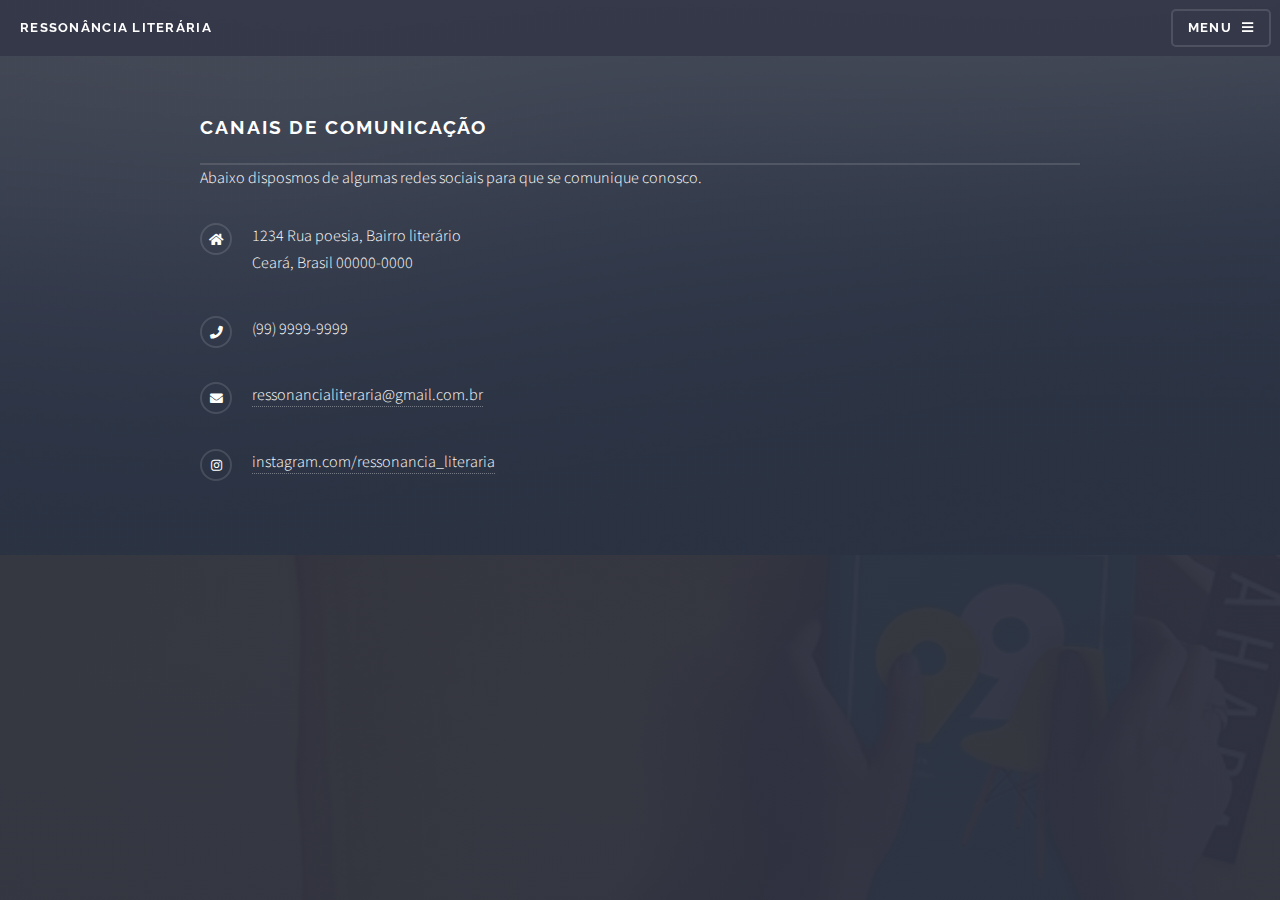
==== commit 6a95a5d4: "Ajuste de revisões gerais, ajusto de textos, imagens, traduçõese quantidade" ====
--- a/contato.html
+++ b/contato.html
@@ -34,19 +34,13 @@
 								<li><a href="livraria.html">Livraria</a></li>
 								<li><a href="sobre.html">Sobre</a></li>
 								<li><a href="contato.html">Contato</a></li>
-								<li><a href="sign_up.html">Login | Sign Up</a></li>
+								<li><a href="sign_up.html">Cadastre-se | Entre</a></li>
 							</ul>
 							<a href="#" class="close">Close</a>
 						</div>
 					</nav>
 
-				<!-- Wrapper -->
-					<section id="wrapper">
-						<header>
-							<div class="inner">
-								<h2>Entre em contato conosco</h2>
-							</div>
-						</header>
+				
 				<!-- Footer -->
 				<section id="footer">
 					<div class="inner">
--- a/assets/css/main.css
+++ b/assets/css/main.css
@@ -1,10 +1,10 @@
 @import url(fontawesome-all.min.css);
 @import url("https://fonts.googleapis.com/css?family=Raleway:200,700|Source+Sans+Pro:300,600,300italic,600italic");
 
-/*
-	Solid State by HTML5 UP
-	html5up.net | @ajlkn
-	Free for personal and commercial use under the CCA 3.0 license (html5up.net/license)
+/*
+	Solid State by HTML5 UP
+	html5up.net | @ajlkn
+	Free for personal and commercial use under the CCA 3.0 license (html5up.net/license)
 */
 
 html, body, div, span, applet, object,
@@ -99,13 +99,13 @@
 	}
 
 	body {
-		background-color: #2e3141;
-		background-image: linear-gradient(to top, rgba(46, 49, 65, 0.8), rgba(46, 49, 65, 0.8)), url("../../images/bg.jpg");
-		background-size: auto,+		background-color: #0c345c;
+		background-image: linear-gradient(to top, rgba(46, 49, 65, 0.967), rgba(46, 49, 65, 0.95)), url("../../images/pic0-banner_inicial.jpg");
+		background-size: auto,
  cover;
-		background-attachment: fixed,+		background-attachment: fixed,
  fixed;
-		background-position: center,+		background-position: center,
  center;
 	}
 
@@ -193,7 +193,7 @@
 			font-size: 0.8em;
 			font-weight: 700;
 			letter-spacing: 0.1em;
-			margin: 0 0 2em 0;
+			margin: 0 0 3em 0;
 			text-transform: uppercase;
 		}
 
@@ -255,8 +255,9 @@
 		font-family: Raleway, Helvetica, sans-serif;
 		font-weight: 700;
 		letter-spacing: 0.1em;
-		margin: 0 0 1em 0;
+		margin: 0 0 1 0;
 		text-transform: uppercase;
+
 	}
 
 		h1 a, h2 a, h3 a, h4 a, h5 a, h6 a {
@@ -2421,6 +2422,7 @@
 		.image img {
 			border-radius: 5px;
 			display: block;
+			max-height: 400px;
 		}
 
 		.image.left, .image.right {
@@ -2429,6 +2431,7 @@
 
 			.image.left img, .image.right img {
 				width: 100%;
+	
 			}
 
 		.image.left {
@@ -2745,7 +2748,7 @@
 				}
 
 				ul.pagination li > .page.active {
-					background-color: #4c5c96;
+					background-color: #0c345c;
 				}
 
 			ul.pagination li:first-child {
@@ -3467,9 +3470,9 @@
 				padding: 7em 0 8.25em 0 ;
 				background-color: #2e3141;
 				background-image: linear-gradient(to top, rgba(46, 49, 65, 0.8), rgba(46, 49, 65, 0.8)), url("../../images/bg.jpg");
-				background-size: auto,+				background-size: auto,
  cover;
-				background-position: center,+				background-position: center,
  center;
 				margin-bottom: -6.5em;
 			}
@@ -3579,9 +3582,9 @@
 			padding: 9em 0 6.25em 0 ;
 			background-color: #2e3141;
 			background-image: linear-gradient(to top, rgba(46, 49, 65, 0.8), rgba(46, 49, 65, 0.8)), url("../../images/bg.jpg");
-			background-size: auto,+			background-size: auto,
  cover;
-			background-position: center,+			background-position: center,
  0% 30%;
 			margin-bottom: -6.5em;
 		}
@@ -3592,9 +3595,9 @@
 
 		#wrapper > header {
 			padding: 11em 3em 7.375em 3em ;
-			background-size: auto,+			background-size: auto,
  cover;
-			background-position: center,+			background-position: center,
  0% 0%;
 			margin-bottom: -4.75em;
 		}
@@ -3609,7 +3612,7 @@
 
 		#wrapper > header {
 			padding: 6.5em 2em 3em 2em ;
-			background-size: auto,+			background-size: auto,
  125%;
 			margin-bottom: -2.5em;
 		}
@@ -3626,7 +3629,7 @@
 
 	.wrapper {
 		background-color: #2e3141;
-		margin: 6.5em 0;
+		margin: 6.5em 0e;
 		position: relative;
 	}
 
@@ -4008,7 +4011,7 @@
 /* Footer */
 
 	#footer .inner {
-		padding: 5em 0 3em 0 ;
+		padding: 7em 0 3em 0 ;
 		display: -moz-flex;
 		display: -webkit-flex;
 		display: -ms-flex;
@@ -4072,9 +4075,9 @@
 		#footer {
 			background-color: #2e3141;
 			background-image: linear-gradient(to top, rgba(46, 49, 65, 0.8), rgba(46, 49, 65, 0.8)), url("../../images/bg.jpg");
-			background-size: auto,+			background-size: auto,
  cover;
-			background-position: center,+			background-position: center,
  center;
 			margin-top: -6.5em;
 			padding-top: 6.5em;
@@ -4152,5 +4155,15 @@
 		#footer .inner {
 			padding: 2em 1.5em 0.1em 1.5em ;
 		}
-		
-	}
+
+	}
+
+	.mais_vendidos {
+		padding-top: 2em;
+		margin-left: 10em;
+		margin-right: 10em;
+	}
+
+	.p_section {
+		margin-bottom: 4em;
+	}